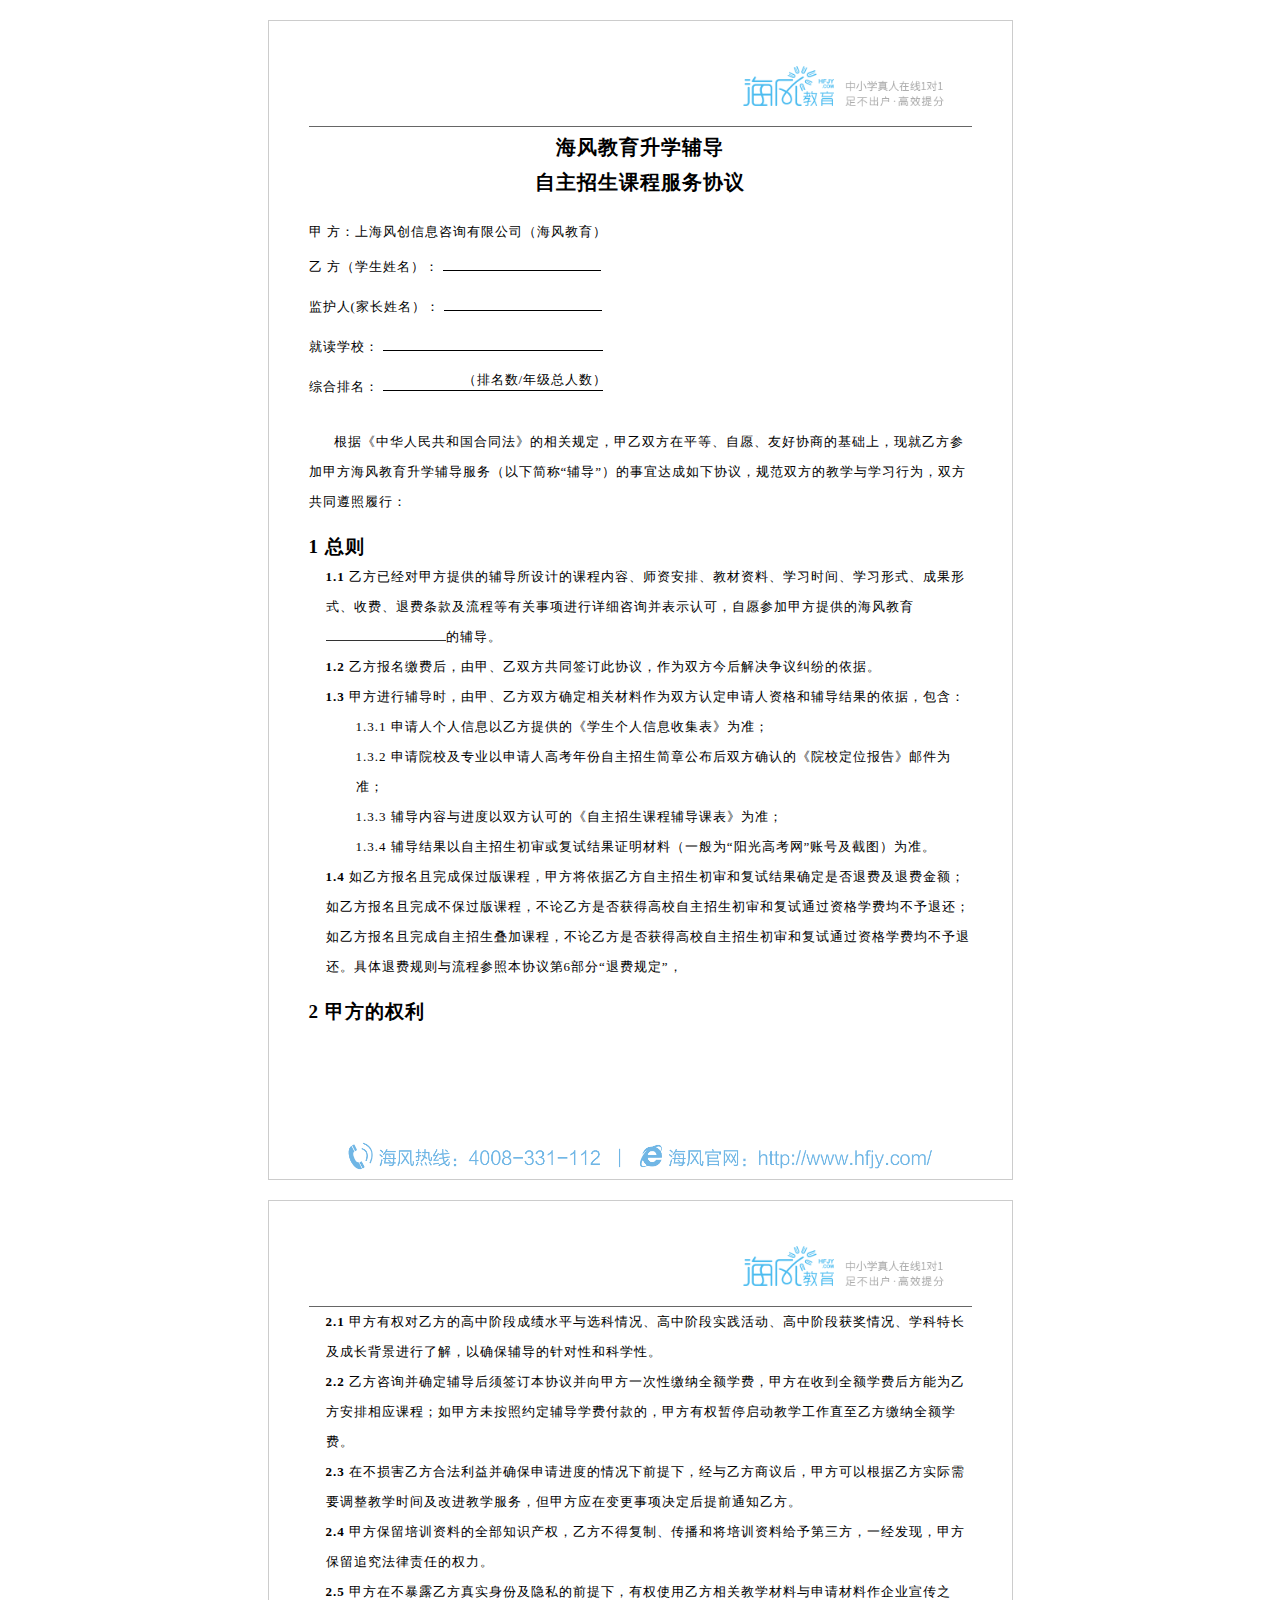
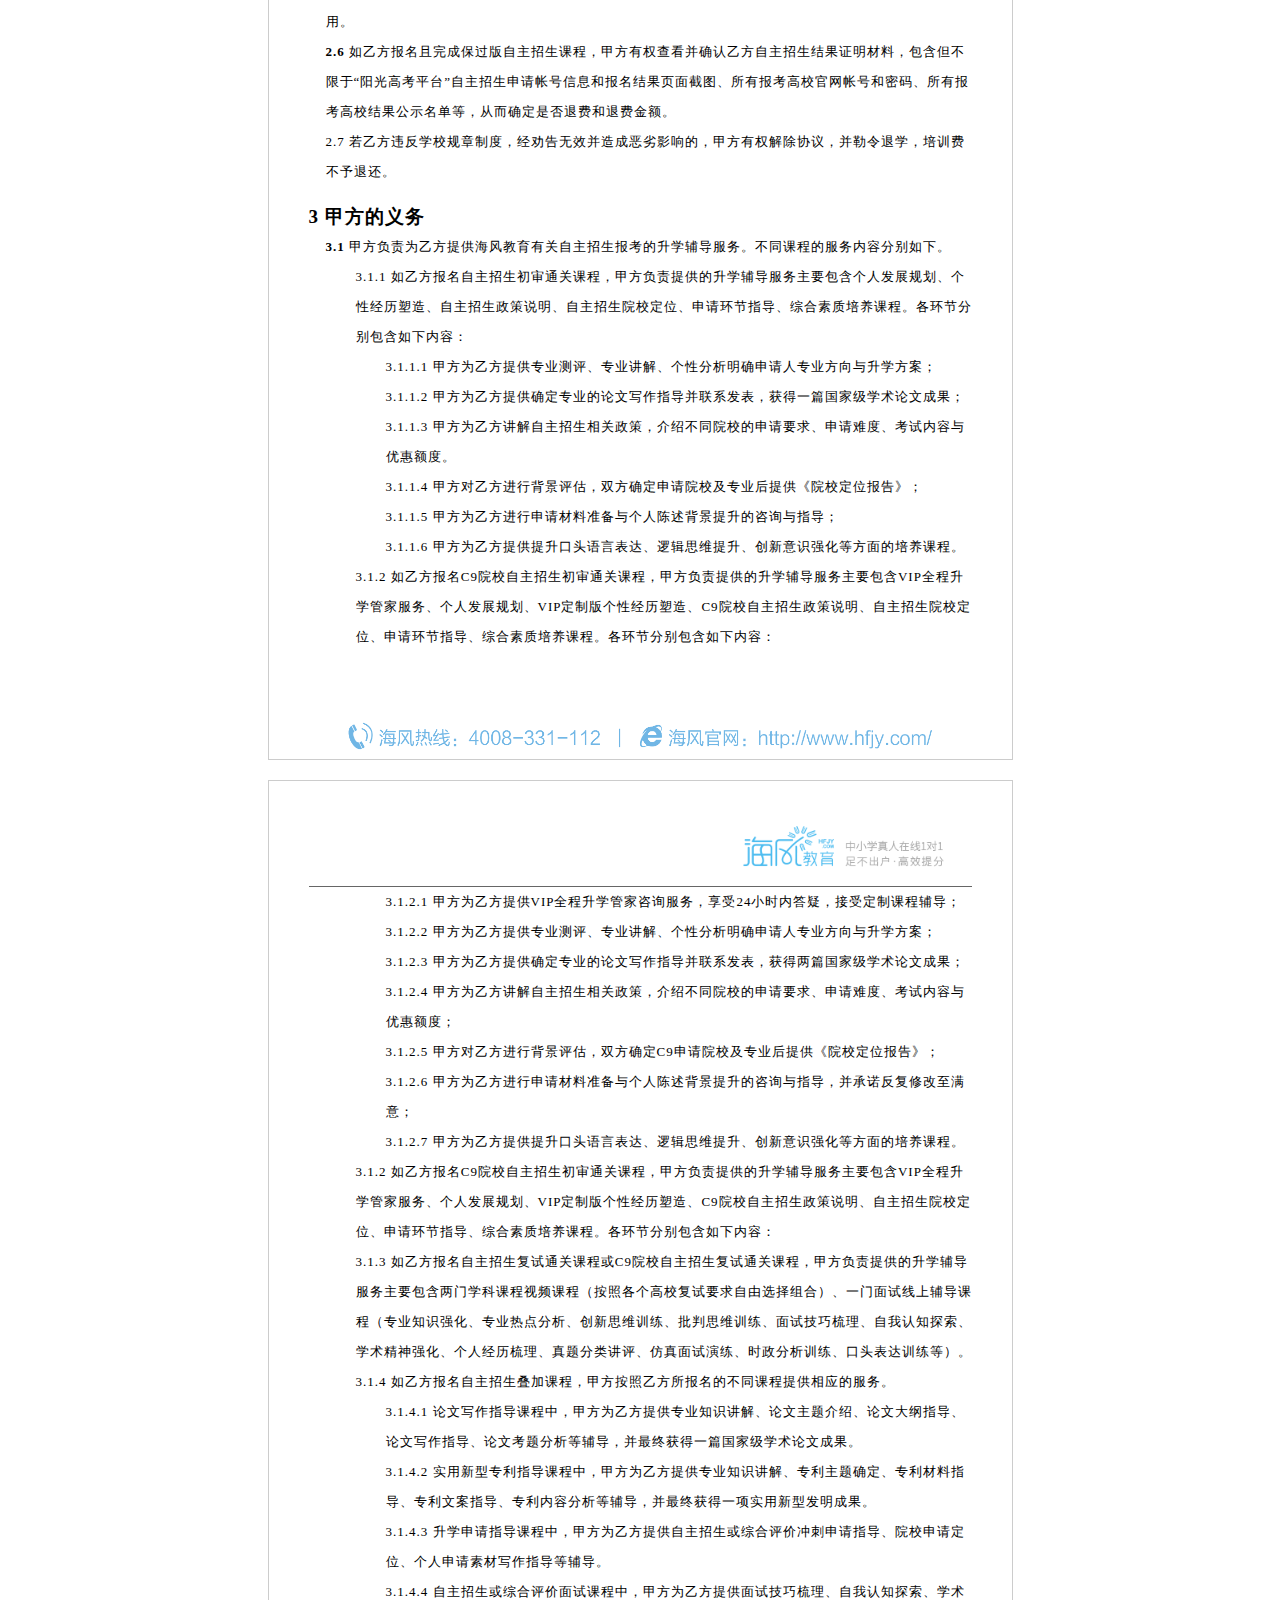
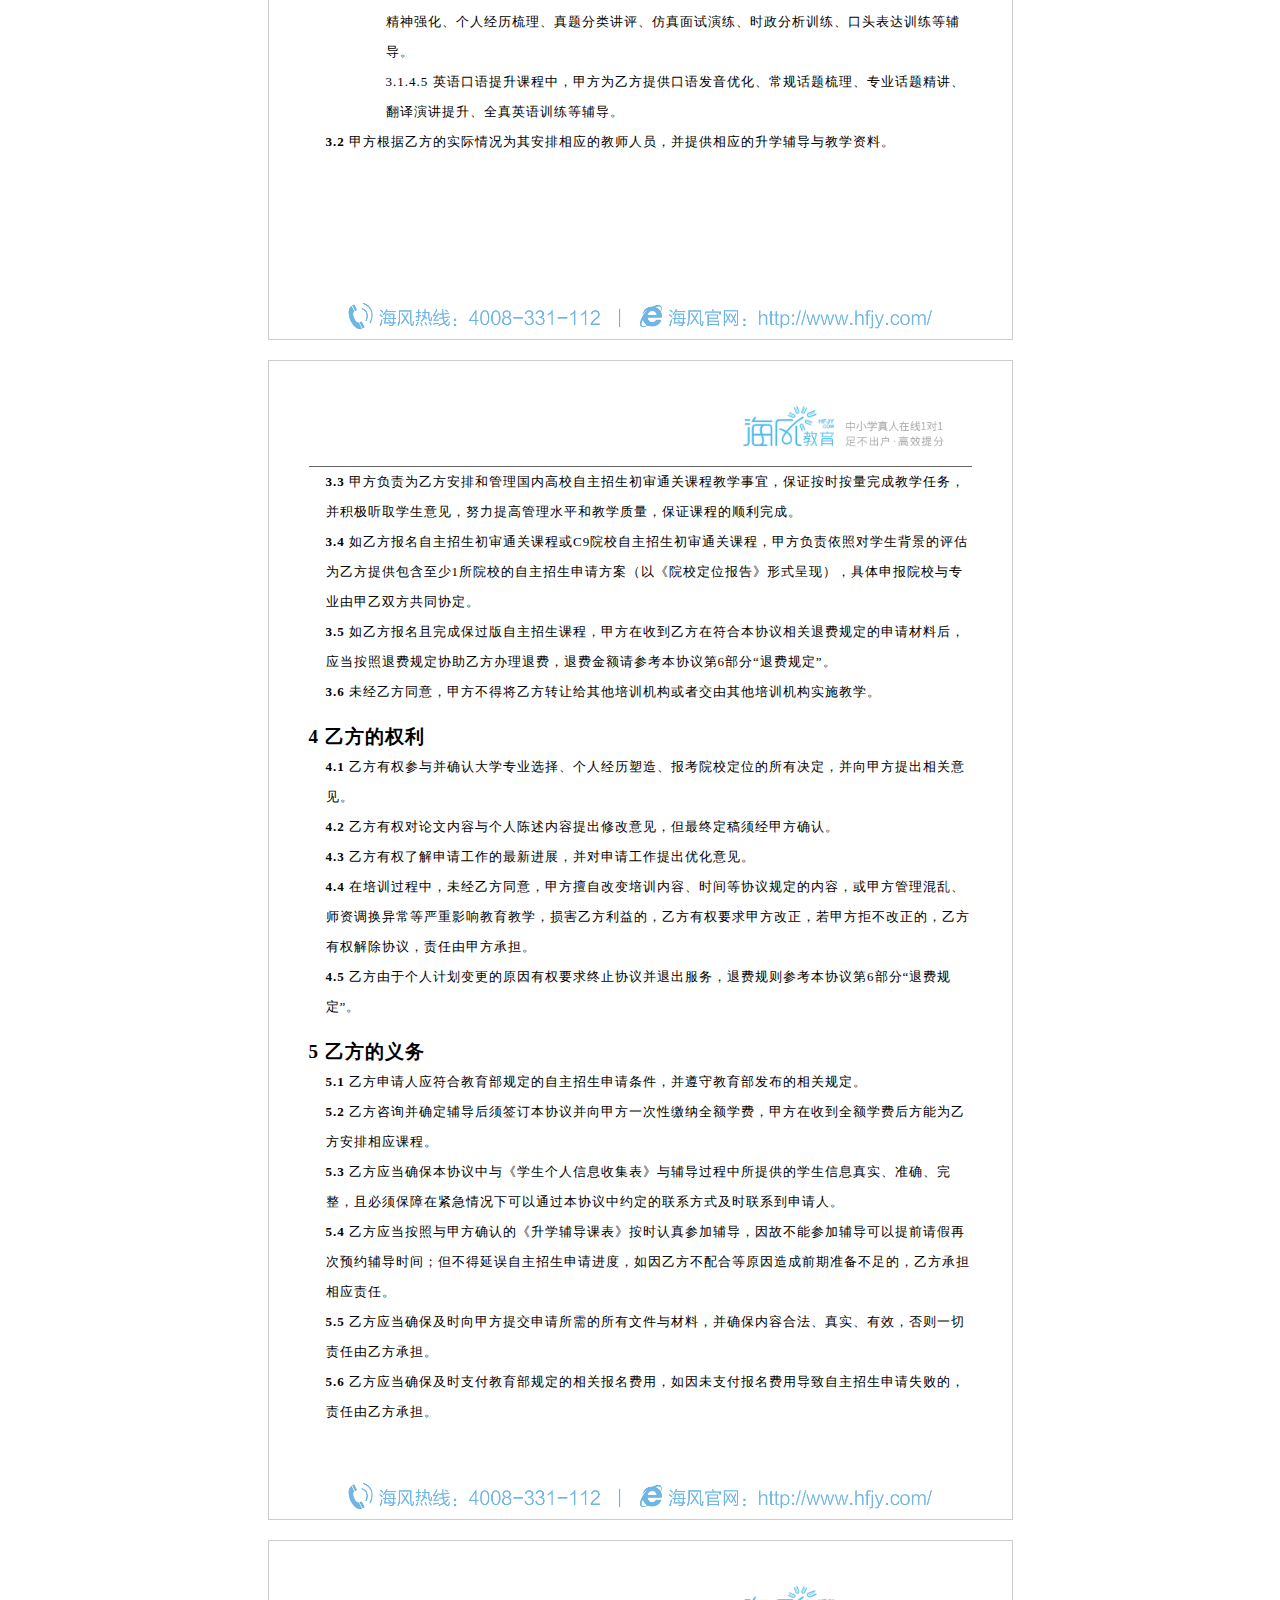
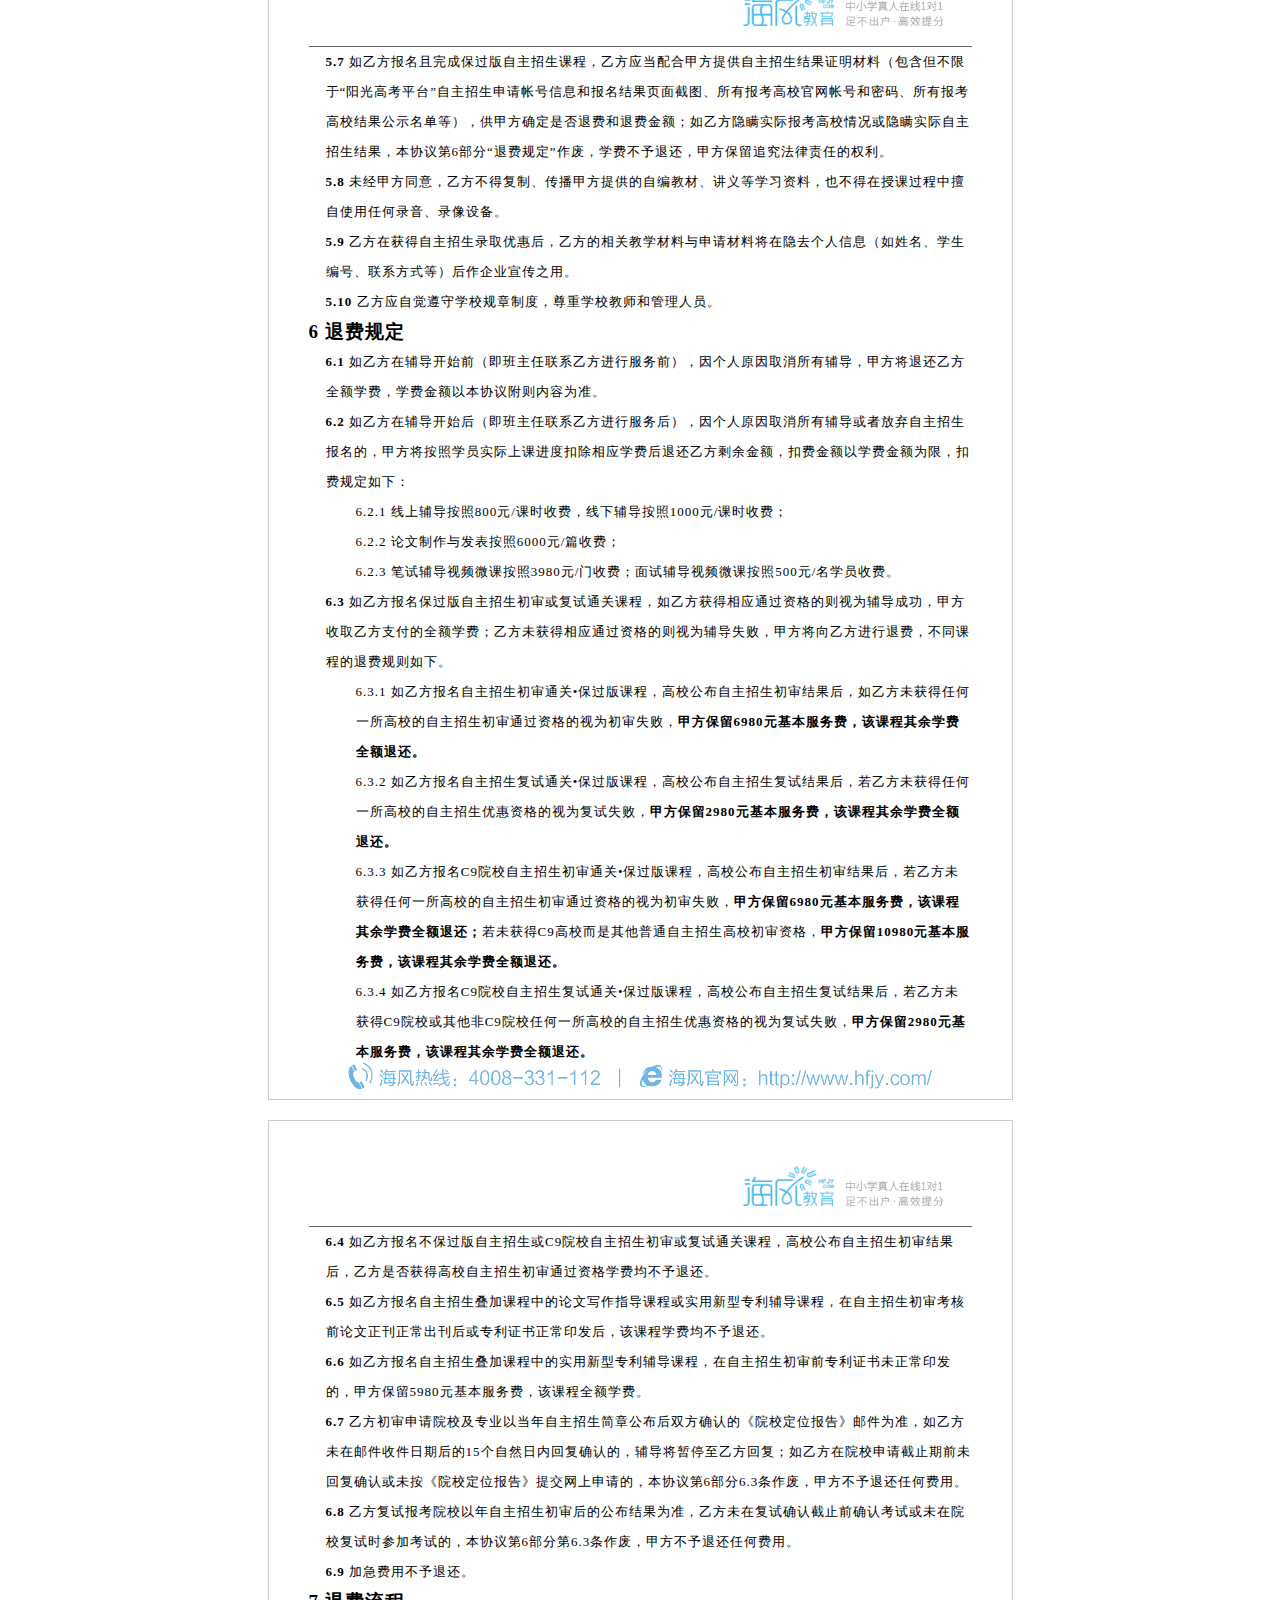
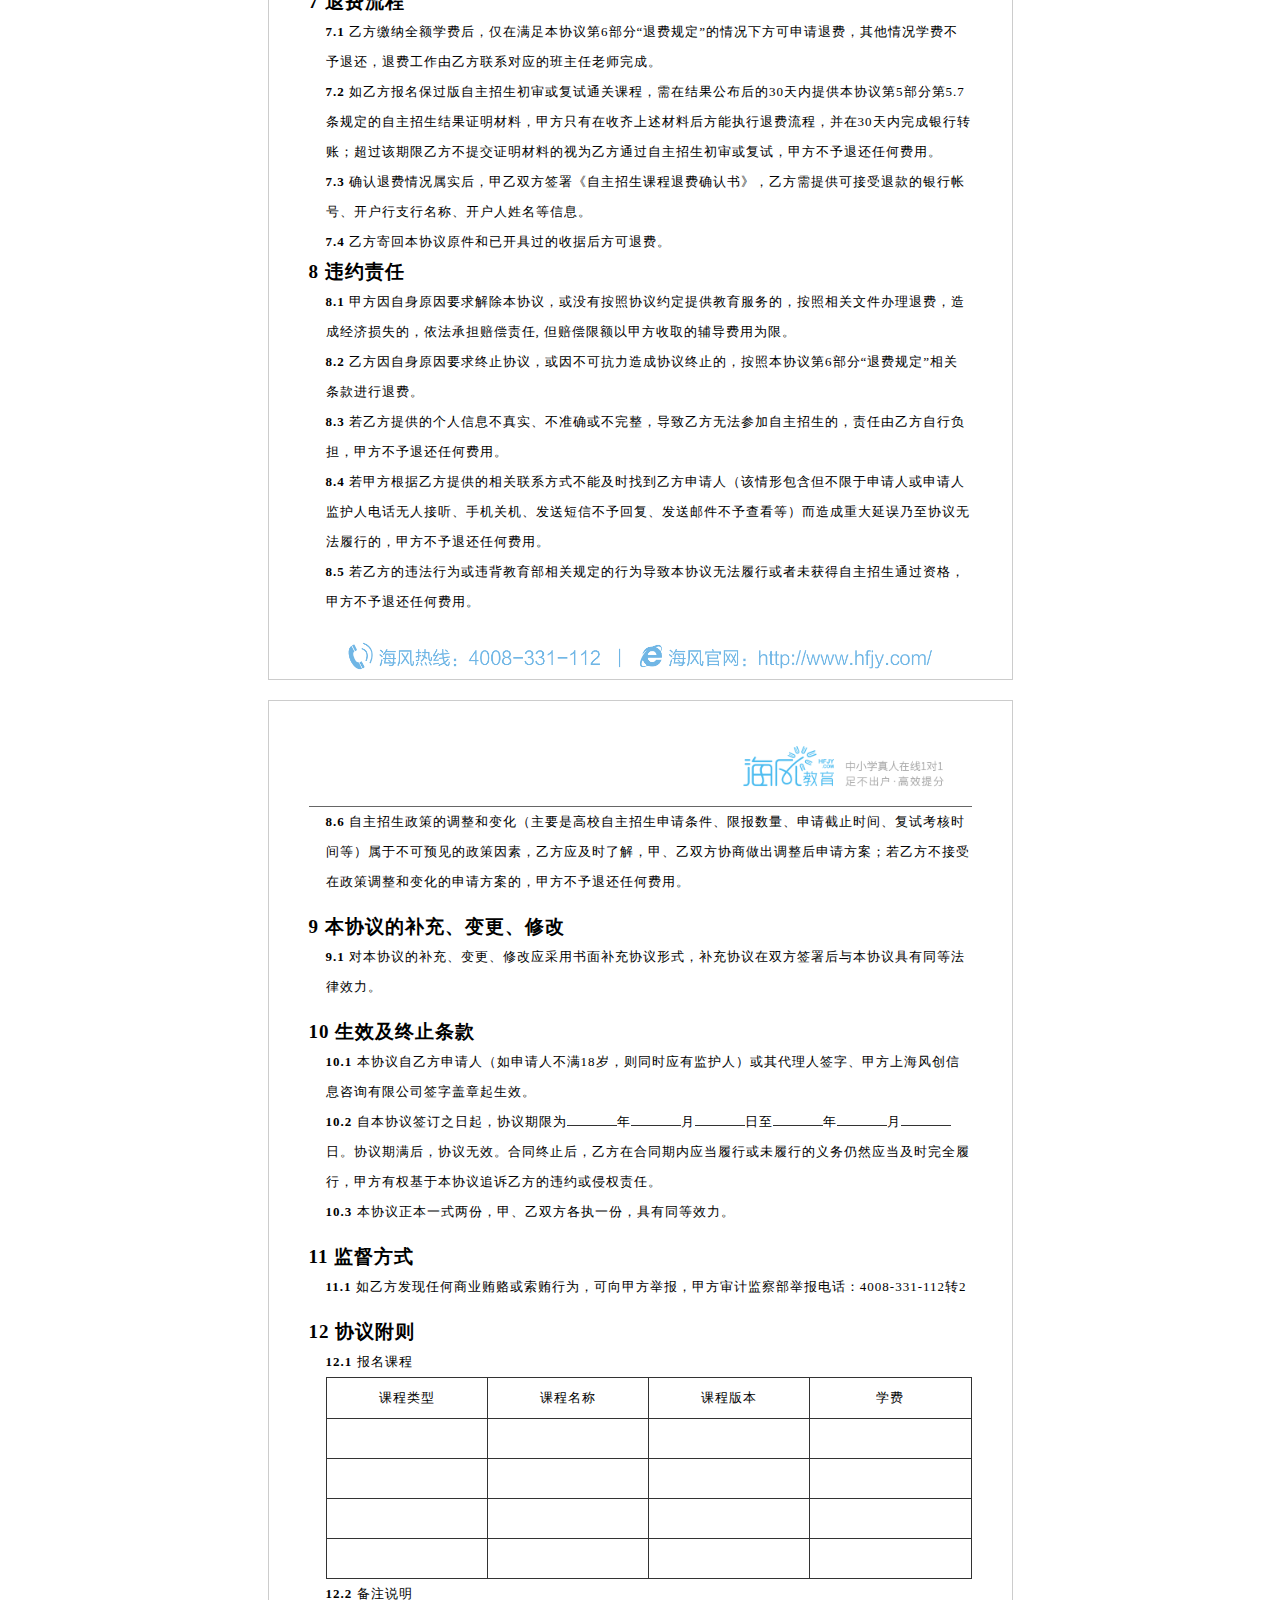
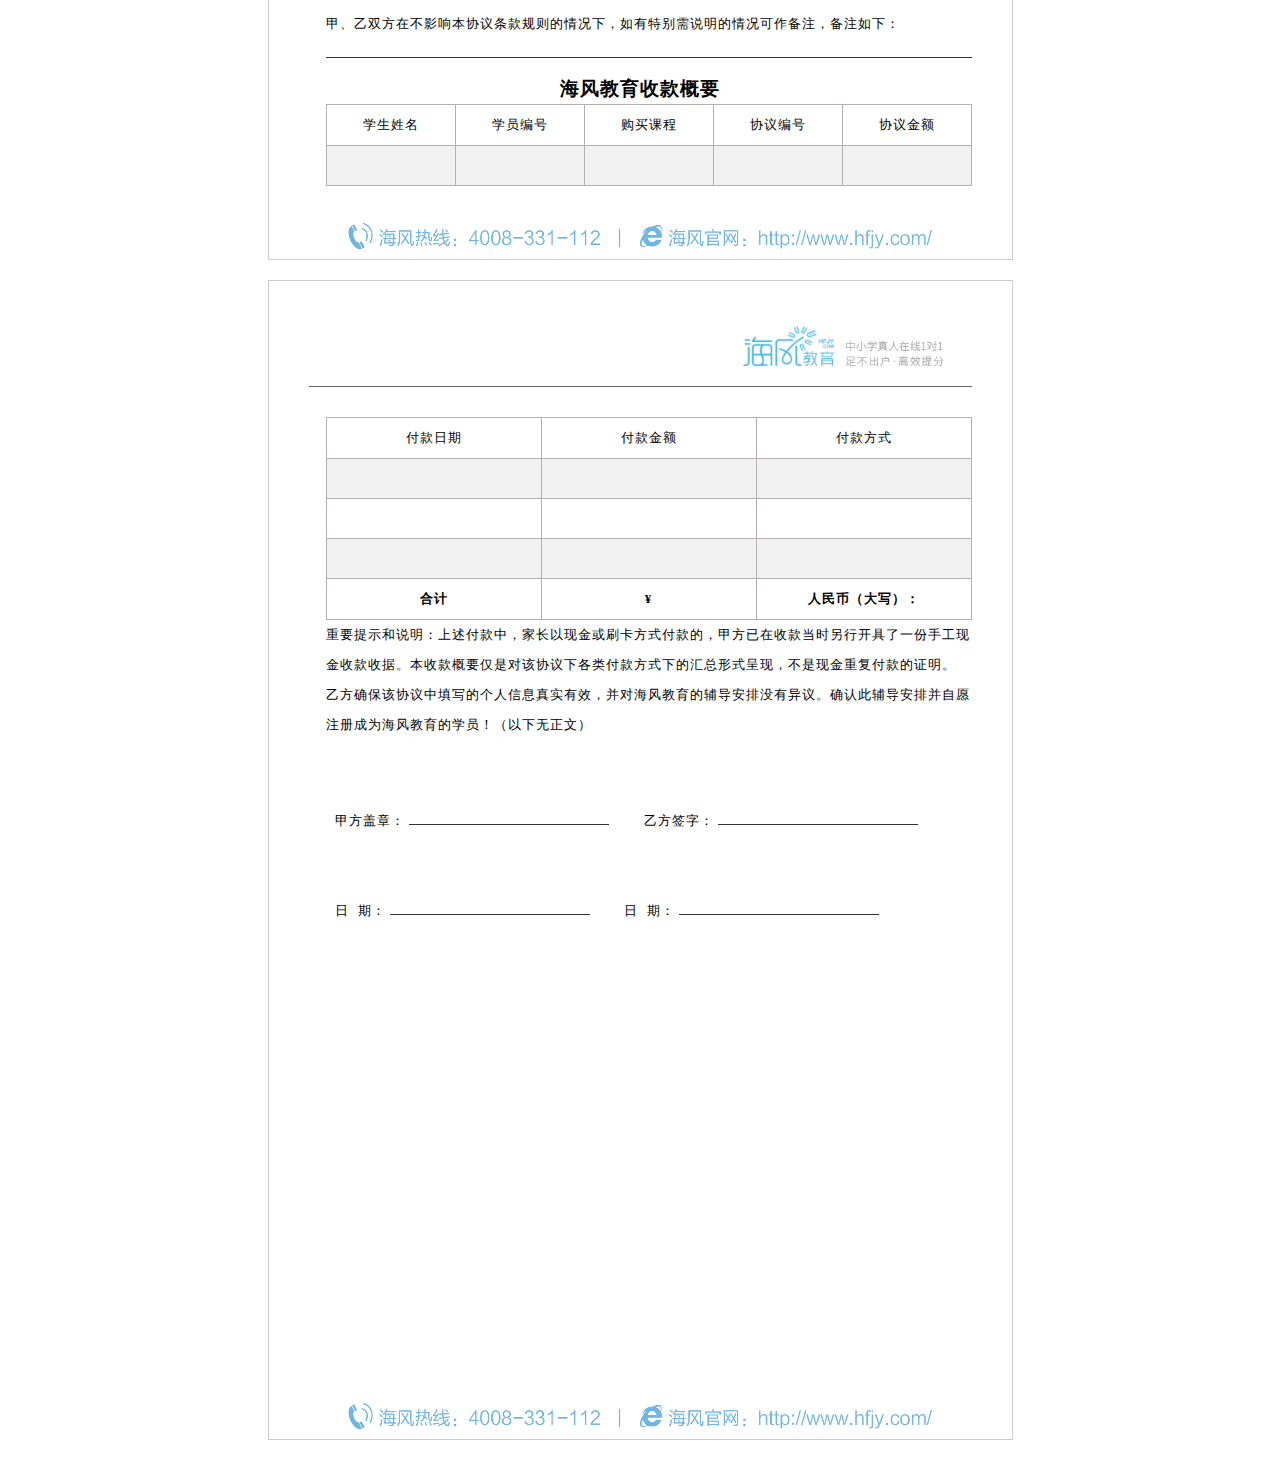
==== CareersA.html @ 61a51fad "first commit" ====
<!DOCTYPE html>
<html lang="en">
<head>
<meta charset="UTF-8">
<meta name="viewport" content="width=device-width, user-scalable=no, initial-scale=1.0, maximum-scale=1.0, minimum-scale=1.0">
<link rel="stylesheet" href="css/ht.css">
<title>海风教育升学辅导自主招生课程服务协议</title>
</head>
<body>

	<div class="pagination">
		<div class="clearfix page-header">
			<span class="right img-hf">
				<img src="images/image003.png" alt="">
			</span>
		</div>
		<div class="tit">
			海风教育升学辅导
		</div>
		<div class="tit">
			自主招生课程服务协议
		</div>
		<div class="conclude">
			<div>
				甲	 方：上海风创信息咨询有限公司（海风教育）
			</div>
			<div>
				<p>
					<span>乙	方（学生姓名）：</span>
					<span class="student-name"></span>
				</p>
				<p>
					<span>监护人(家长姓名）：</span>
					<span class="parent-name"></span>
				</p>
				<p>
					<span>就读学校：</span>
					<span class="apply-grade"></span>
				</p>
				<p>
					<span>综合排名：</span>
					<span style="position: relative;">
						<i class="apply-grade"></i>
						<i style="position: absolute;right: -2%;bottom: -40%;">（排名数/年级总人数）</i>
					</span>
				</p>
			</div>
		</div>
		<div>
			<p style="text-indent: 25px;">根据《中华人民共和国合同法》的相关规定，甲乙双方在平等、自愿、友好协商的基础上，现就乙方参加甲方海风教育升学辅导服务（以下简称“辅导”）的事宜达成如下协议，规范双方的教学与学习行为，双方共同遵照履行：</p>
		</div>
		<div class="content">
			<p>1 总则</p>
			<ul>
				<li>
					<i>1.1</i>
					<span>
						乙方已经对甲方提供的辅导所设计的课程内容、师资安排、教材资料、学习时间、学习形式、成果形式、收费、退费条款及流程等有关事项进行详细咨询并表示认可，自愿参加甲方提供的海风教育<i class="underline breadth"></i>的辅导。
					</span>
				</li>
				<li>
					<i>1.2</i>
					<span>
						乙方报名缴费后，由甲、乙双方共同签订此协议，作为双方今后解决争议纠纷的依据。
					</span>
				</li>
				<li>
					<i>1.3</i>
					<span>
						甲方进行辅导时，由甲、乙方双方确定相关材料作为双方认定申请人资格和辅导结果的依据，包含：<br>
						<a class="submenu">1.3.1 申请人个人信息以乙方提供的《学生个人信息收集表》为准；</a><br>
						<a class="submenu">1.3.2	 申请院校及专业以申请人高考年份自主招生简章公布后双方确认的《院校定位报告》邮件为准；</a>
						<a class="submenu">1.3.3	 辅导内容与进度以双方认可的《自主招生课程辅导课表》为准；</a><br>
						<a class="submenu">1.3.4	 辅导结果以自主招生初审或复试结果证明材料（一般为“阳光高考网”账号及截图）为准。</a>
					</span>
				</li>
				<li>
					<i>1.4</i>
					<span>
						如乙方报名且完成保过版课程，甲方将依据乙方自主招生初审和复试结果确定是否退费及退费金额；如乙方报名且完成不保过版课程，不论乙方是否获得高校自主招生初审和复试通过资格学费均不予退还；如乙方报名且完成自主招生叠加课程，不论乙方是否获得高校自主招生初审和复试通过资格学费均不予退还。具体退费规则与流程参照本协议第6部分“退费规定”，
					</span>
				</li>
				<p>2 甲方的权利</p>
			</ul>
		</div>
		<div class="page-footer">
			<img src="images/image004.png" alt="">
		</div>
	</div>

	<div class="pagination">
		<div class="clearfix page-header">
			<span class="right img-hf">
				<img src="images/image003.png" alt="">
			</span>
		</div>
		<div class="content">
			<ul>
				<li>
					<i>2.1	</i>
					<span>甲方有权对乙方的高中阶段成绩水平与选科情况、高中阶段实践活动、高中阶段获奖情况、学科特长及成长背景进行了解，以确保辅导的针对性和科学性。</span>
				</li>
				<li>
					<i>2.2	</i>
					<span>
						乙方咨询并确定辅导后须签订本协议并向甲方一次性缴纳全额学费，甲方在收到全额学费后方能为乙方安排相应课程；如甲方未按照约定辅导学费付款的，甲方有权暂停启动教学工作直至乙方缴纳全额学费。
					</span>
				</li>
				<li>
					<i>2.3	</i>
					<span>
						在不损害乙方合法利益并确保申请进度的情况下前提下，经与乙方商议后，甲方可以根据乙方实际需要调整教学时间及改进教学服务，但甲方应在变更事项决定后提前通知乙方。
					</span>
				</li>
				<li>
					<i>2.4 </i>
					<span>
						甲方保留培训资料的全部知识产权，乙方不得复制、传播和将培训资料给予第三方，一经发现，甲方保留追究法律责任的权力。
					</span>
				</li>
				<li>
					<i>2.5	</i>
					<span>
						甲方在不暴露乙方真实身份及隐私的前提下，有权使用乙方相关教学材料与申请材料作企业宣传之用。
					</span>
				</li>
				<li>
					<i>2.6 </i>
					<span>
						如乙方报名且完成保过版自主招生课程，甲方有权查看并确认乙方自主招生结果证明材料，包含但不限于“阳光高考平台”自主招生申请帐号信息和报名结果页面截图、所有报考高校官网帐号和密码、所有报考高校结果公示名单等，从而确定是否退费和退费金额。
					</span>
				</li>
				<li>
					<span>
						2.7	若乙方违反学校规章制度，经劝告无效并造成恶劣影响的，甲方有权解除协议，并勒令退学，培训费不予退还。
					</span>
				</li>
				<p>3 甲方的义务</p>
				<li>
					<i>3.1	</i>
					<span>
						甲方负责为乙方提供海风教育有关自主招生报考的升学辅导服务。不同课程的服务内容分别如下。
						<a class="submenu">3.1.1	 如乙方报名自主招生初审通关课程，甲方负责提供的升学辅导服务主要包含个人发展规划、个性经历塑造、自主招生政策说明、自主招生院校定位、申请环节指导、综合素质培养课程。各环节分别包含如下内容：</a><br>
						<a class="level3-menu">3.1.1.1	 甲方为乙方提供专业测评、专业讲解、个性分析明确申请人专业方向与升学方案；</a><br>
						<a class="level3-menu">3.1.1.2	 甲方为乙方提供确定专业的论文写作指导并联系发表，获得一篇国家级学术论文成果；</a><br>
						<a class="level3-menu">3.1.1.3 甲方为乙方讲解自主招生相关政策，介绍不同院校的申请要求、申请难度、考试内容与优惠额度。</a><br>
						<a class="level3-menu">3.1.1.4 甲方对乙方进行背景评估，双方确定申请院校及专业后提供《院校定位报告》；</a><br>
						<a class="level3-menu">3.1.1.5 甲方为乙方进行申请材料准备与个人陈述背景提升的咨询与指导；</a><br>
						<a class="level3-menu">3.1.1.6 甲方为乙方提供提升口头语言表达、逻辑思维提升、创新意识强化等方面的培养课程。</a><br>
					</span>
				</li>
				<li>
					<span>
						<a class="submenu">
						3.1.2	 如乙方报名C9院校自主招生初审通关课程，甲方负责提供的升学辅导服务主要包含VIP全程升学管家服务、个人发展规划、VIP定制版个性经历塑造、C9院校自主招生政策说明、自主招生院校定位、申请环节指导、综合素质培养课程。各环节分别包含如下内容：</a>
					</span>
				</li>
			</ul>
		</div>
		<div class="page-footer">
			<img src="images/image004.png" alt="">
		</div>
	</div>

	<div class="pagination">
		<div class="clearfix page-header">
			<span class="right img-hf">
				<img src="images/image003.png" alt="">
			</span>
		</div>
		<div class="content">
			<ul>
				<li>
					<a class="level3-menu">3.1.2.1 甲方为乙方提供VIP全程升学管家咨询服务，享受24小时内答疑，接受定制课程辅导；</a><br>
					<a class="level3-menu">3.1.2.2	 甲方为乙方提供专业测评、专业讲解、个性分析明确申请人专业方向与升学方案；</a><br>
					<a class="level3-menu">3.1.2.3	 甲方为乙方提供确定专业的论文写作指导并联系发表，获得两篇国家级学术论文成果；</a><br>
					<a class="level3-menu">3.1.2.4	 甲方为乙方讲解自主招生相关政策，介绍不同院校的申请要求、申请难度、考试内容与优惠额度；</a><br>
					<a class="level3-menu">3.1.2.5	 甲方对乙方进行背景评估，双方确定C9申请院校及专业后提供《院校定位报告》；</a><br>
					<a class="level3-menu">3.1.2.6	 甲方为乙方进行申请材料准备与个人陈述背景提升的咨询与指导，并承诺反复修改至满意；</a><br>
					<a class="level3-menu">3.1.2.7	 甲方为乙方提供提升口头语言表达、逻辑思维提升、创新意识强化等方面的培养课程。</a><br>
				</li>
				<li>
					<span>
						<a class="submenu">
						3.1.2	 如乙方报名C9院校自主招生初审通关课程，甲方负责提供的升学辅导服务主要包含VIP全程升学管家服务、个人发展规划、VIP定制版个性经历塑造、C9院校自主招生政策说明、自主招生院校定位、申请环节指导、综合素质培养课程。各环节分别包含如下内容：</a>
					</span>
				</li>
				<li>
					<span>
						<a class="submenu">
						3.1.3	 如乙方报名自主招生复试通关课程或C9院校自主招生复试通关课程，甲方负责提供的升学辅导服务主要包含两门学科课程视频课程（按照各个高校复试要求自由选择组合）、一门面试线上辅导课程（专业知识强化、专业热点分析、创新思维训练、批判思维训练、面试技巧梳理、自我认知探索、学术精神强化、个人经历梳理、真题分类讲评、仿真面试演练、时政分析训练、口头表达训练等）。</a>
					</span>
				</li>
				<li>
					<span>
						<a class="submenu">
						3.1.4	 如乙方报名自主招生叠加课程，甲方按照乙方所报名的不同课程提供相应的服务。</a>
						<a class="level3-menu">3.1.4.1	论文写作指导课程中，甲方为乙方提供专业知识讲解、论文主题介绍、论文大纲指导、论文写作指导、论文考题分析等辅导，并最终获得一篇国家级学术论文成果。</a><br>
						<a class="level3-menu">3.1.4.2	 实用新型专利指导课程中，甲方为乙方提供专业知识讲解、专利主题确定、专利材料指导、专利文案指导、专利内容分析等辅导，并最终获得一项实用新型发明成果。</a><br>
						<a class="level3-menu">3.1.4.3	 升学申请指导课程中，甲方为乙方提供自主招生或综合评价冲刺申请指导、院校申请定位、个人申请素材写作指导等辅导。</a><br>
						<a class="level3-menu">3.1.4.4	 自主招生或综合评价面试课程中，甲方为乙方提供面试技巧梳理、自我认知探索、学术精神强化、个人经历梳理、真题分类讲评、仿真面试演练、时政分析训练、口头表达训练等辅导。</a><br>
						<a class="level3-menu">3.1.4.5	 英语口语提升课程中，甲方为乙方提供口语发音优化、常规话题梳理、专业话题精讲、翻译演讲提升、全真英语训练等辅导。</a><br>
					</span>
				</li>
				<li>
					<i>3.2	</i>
					<span>
						甲方根据乙方的实际情况为其安排相应的教师人员，并提供相应的升学辅导与教学资料。
					</span>
				</li>
			</ul>
		</div>
		<div class="page-footer">
			<img src="images/image004.png" alt="">
		</div>
	</div>

	<div class="pagination">
		<div class="clearfix page-header">
			<span class="right img-hf">
				<img src="images/image003.png" alt="">
			</span>
		</div>
		<div class="content">
			<ul>
				<li>
					<i>3.3</i>	甲方负责为乙方安排和管理国内高校自主招生初审通关课程教学事宜，保证按时按量完成教学任务，并积极听取学生意见，努力提高管理水平和教学质量，保证课程的顺利完成。
				</li>
				<li>
					<i>3.4</i>	如乙方报名自主招生初审通关课程或C9院校自主招生初审通关课程，甲方负责依照对学生背景的评估为乙方提供包含至少1所院校的自主招生申请方案（以《院校定位报告》形式呈现），具体申报院校与专业由甲乙双方共同协定。
				</li>
				<li>
					<i>3.5</i>	如乙方报名且完成保过版自主招生课程，甲方在收到乙方在符合本协议相关退费规定的申请材料后，应当按照退费规定协助乙方办理退费，退费金额请参考本协议第6部分“退费规定”。
				</li>
				<li>
					<i>3.6</i>	未经乙方同意，甲方不得将乙方转让给其他培训机构或者交由其他培训机构实施教学。
				</li>
				<p>4	乙方的权利</p>
				<li>
					<i>4.1</i>	乙方有权参与并确认大学专业选择、个人经历塑造、报考院校定位的所有决定，并向甲方提出相关意见。
				</li>
				<li>
					<i>4.2</i>	乙方有权对论文内容与个人陈述内容提出修改意见，但最终定稿须经甲方确认。
				</li>
				<li>
					<i>4.3</i>	乙方有权了解申请工作的最新进展，并对申请工作提出优化意见。
				</li>
				<li>
					<i>4.4</i>	在培训过程中，未经乙方同意，甲方擅自改变培训内容、时间等协议规定的内容，或甲方管理混乱、师资调换异常等严重影响教育教学，损害乙方利益的，乙方有权要求甲方改正，若甲方拒不改正的，乙方有权解除协议，责任由甲方承担。
				</li>
				<li>
					<i>4.5</i>	乙方由于个人计划变更的原因有权要求终止协议并退出服务，退费规则参考本协议第6部分“退费规定”。
				</li>
				<p>5	乙方的义务</p>
				<li>
					<i>5.1</i>	乙方申请人应符合教育部规定的自主招生申请条件，并遵守教育部发布的相关规定。
				</li>
				<li>
					<i>5.2</i>	乙方咨询并确定辅导后须签订本协议并向甲方一次性缴纳全额学费，甲方在收到全额学费后方能为乙方安排相应课程。
				</li>
				<li>
					<i>5.3</i>	乙方应当确保本协议中与《学生个人信息收集表》与辅导过程中所提供的学生信息真实、准确、完整，且必须保障在紧急情况下可以通过本协议中约定的联系方式及时联系到申请人。
				</li>
				<li>
					<i>5.4</i>	乙方应当按照与甲方确认的《升学辅导课表》按时认真参加辅导，因故不能参加辅导可以提前请假再次预约辅导时间；但不得延误自主招生申请进度，如因乙方不配合等原因造成前期准备不足的，乙方承担相应责任。
				</li>
				<li>
					<i>5.5</i>	乙方应当确保及时向甲方提交申请所需的所有文件与材料，并确保内容合法、真实、有效，否则一切责任由乙方承担。
				</li>
				<li>
					<i>5.6</i>	乙方应当确保及时支付教育部规定的相关报名费用，如因未支付报名费用导致自主招生申请失败的，责任由乙方承担。
				</li>
			</ul>
		</div>
		<div class="page-footer">
			<img src="images/image004.png" alt="">
		</div>
	</div>

	<div class="pagination">
		<div class="clearfix page-header">
			<span class="right img-hf">
				<img src="images/image003.png" alt="">
			</span>
		</div>
		<div class="content">
			<ul>
				<li>
					<i>5.7</i>	如乙方报名且完成保过版自主招生课程，乙方应当配合甲方提供自主招生结果证明材料（包含但不限于“阳光高考平台”自主招生申请帐号信息和报名结果页面截图、所有报考高校官网帐号和密码、所有报考高校结果公示名单等），供甲方确定是否退费和退费金额；如乙方隐瞒实际报考高校情况或隐瞒实际自主招生结果，本协议第6部分“退费规定”作废，学费不予退还，甲方保留追究法律责任的权利。
				</li>
				<li>
					<i>5.8</i>	未经甲方同意，乙方不得复制、传播甲方提供的自编教材、讲义等学习资料，也不得在授课过程中擅自使用任何录音、录像设备。
				</li>
				<li>
					<i>5.9</i>	乙方在获得自主招生录取优惠后，乙方的相关教学材料与申请材料将在隐去个人信息（如姓名、学生编号、联系方式等）后作企业宣传之用。
				</li>
				<li>
					<i>5.10</i>	乙方应自觉遵守学校规章制度，尊重学校教师和管理人员。
				</li>
				<p style="margin:0">6	退费规定</p>
				<li>
					<i>6.1</i>	如乙方在辅导开始前（即班主任联系乙方进行服务前），因个人原因取消所有辅导，甲方将退还乙方全额学费，学费金额以本协议附则内容为准。
				</li>
				<li>
					<i>6.2</i>	如乙方在辅导开始后（即班主任联系乙方进行服务后），因个人原因取消所有辅导或者放弃自主招生报名的，甲方将按照学员实际上课进度扣除相应学费后退还乙方剩余金额，扣费金额以学费金额为限，扣费规定如下：<br>
					<a class="submenu">6.2.1	 线上辅导按照800元/课时收费，线下辅导按照1000元/课时收费；</a><br>
					<a class="submenu">6.2.2	 论文制作与发表按照6000元/篇收费；</a><br>
					<a class="submenu">6.2.3	 笔试辅导视频微课按照3980元/门收费；面试辅导视频微课按照500元/名学员收费。</a><br>
				</li>
				<li>
					<i>6.3</i>	如乙方报名保过版自主招生初审或复试通关课程，如乙方获得相应通过资格的则视为辅导成功，甲方收取乙方支付的全额学费；乙方未获得相应通过资格的则视为辅导失败，甲方将向乙方进行退费，不同课程的退费规则如下。
					<a class="submenu">6.3.1	 如乙方报名自主招生初审通关•保过版课程，高校公布自主招生初审结果后，如乙方未获得任何一所高校的自主招生初审通过资格的视为初审失败，<b>甲方保留6980元基本服务费，该课程其余学费全额退还。</b></a><br>
					<a class="submenu">6.3.2	 如乙方报名自主招生复试通关•保过版课程，高校公布自主招生复试结果后，若乙方未获得任何一所高校的自主招生优惠资格的视为复试失败，<b>甲方保留2980元基本服务费，该课程其余学费全额退还。</b></a><br>
					<a class="submenu">6.3.3	 如乙方报名C9院校自主招生初审通关•保过版课程，高校公布自主招生初审结果后，若乙方未获得任何一所高校的自主招生初审通过资格的视为初审失败，<b>甲方保留6980元基本服务费，该课程其余学费全额退还；</b>若未获得C9高校而是其他普通自主招生高校初审资格，<b>甲方保留10980元基本服务费，该课程其余学费全额退还。</b></a><br>
					<a class="submenu">6.3.4	 如乙方报名C9院校自主招生复试通关•保过版课程，高校公布自主招生复试结果后，若乙方未获得C9院校或其他非C9院校任何一所高校的自主招生优惠资格的视为复试失败，<b>甲方保留2980元基本服务费，该课程其余学费全额退还。</b></a><br>
				</li>
			</ul>
		</div>
		<div class="page-footer">
			<img src="images/image004.png" alt="">
		</div>
	</div>

	<div class="pagination">
		<div class="clearfix page-header">
			<span class="right img-hf">
				<img src="images/image003.png" alt="">
			</span>
		</div>
		<div class="content">
			<ul>
				<li><i>6.4</i>	如乙方报名不保过版自主招生或C9院校自主招生初审或复试通关课程，高校公布自主招生初审结果后，乙方是否获得高校自主招生初审通过资格学费均不予退还。</li>
				<li>
					<i>6.5</i>	如乙方报名自主招生叠加课程中的论文写作指导课程或实用新型专利辅导课程，在自主招生初审考核前论文正刊正常出刊后或专利证书正常印发后，该课程学费均不予退还。
				</li>
				<li>
					<i>6.6</i>	如乙方报名自主招生叠加课程中的实用新型专利辅导课程，在自主招生初审前专利证书未正常印发的，甲方保留5980元基本服务费，该课程全额学费。
				</li>
				<li>
					<i>6.7</i>	乙方初审申请院校及专业以当年自主招生简章公布后双方确认的《院校定位报告》邮件为准，如乙方未在邮件收件日期后的15个自然日内回复确认的，辅导将暂停至乙方回复；如乙方在院校申请截止期前未回复确认或未按《院校定位报告》提交网上申请的，本协议第6部分6.3条作废，甲方不予退还任何费用。
				</li>
				<li>
					<i>6.8</i>	乙方复试报考院校以年自主招生初审后的公布结果为准，乙方未在复试确认截止前确认考试或未在院校复试时参加考试的，本协议第6部分第6.3条作废，甲方不予退还任何费用。
				</li>
				<li>
					<i>6.9</i>	加急费用不予退还。
				</li>
				<p style="margin:0">7	退费流程</p>
				<li><i>7.1</i>	乙方缴纳全额学费后，仅在满足本协议第6部分“退费规定”的情况下方可申请退费，其他情况学费不予退还，退费工作由乙方联系对应的班主任老师完成。</li>
				<li>
					<i>7.2</i>	如乙方报名保过版自主招生初审或复试通关课程，需在结果公布后的30天内提供本协议第5部分第5.7条规定的自主招生结果证明材料，甲方只有在收齐上述材料后方能执行退费流程，并在30天内完成银行转账；超过该期限乙方不提交证明材料的视为乙方通过自主招生初审或复试，甲方不予退还任何费用。
				</li>
				<li>
					<i>7.3</i>	确认退费情况属实后，甲乙双方签署《自主招生课程退费确认书》，乙方需提供可接受退款的银行帐号、开户行支行名称、开户人姓名等信息。
				</li>
				<li>
					<i>7.4</i>	乙方寄回本协议原件和已开具过的收据后方可退费。
				</li>
				<p style="margin:0">8	违约责任</p>
				<li>
					<i>8.1</i>	甲方因自身原因要求解除本协议，或没有按照协议约定提供教育服务的，按照相关文件办理退费，造成经济损失的，依法承担赔偿责任, 但赔偿限额以甲方收取的辅导费用为限。
				</li>
				<li>
					<i>8.2</i>	乙方因自身原因要求终止协议，或因不可抗力造成协议终止的，按照本协议第6部分“退费规定”相关条款进行退费。
				</li>
				<li>
					<i>8.3</i>	若乙方提供的个人信息不真实、不准确或不完整，导致乙方无法参加自主招生的，责任由乙方自行负担，甲方不予退还任何费用。
				</li>
				<li>
					<i>8.4</i>	若甲方根据乙方提供的相关联系方式不能及时找到乙方申请人（该情形包含但不限于申请人或申请人监护人电话无人接听、手机关机、发送短信不予回复、发送邮件不予查看等）而造成重大延误乃至协议无法履行的，甲方不予退还任何费用。
				</li>
				<li>
					<i>8.5</i>	若乙方的违法行为或违背教育部相关规定的行为导致本协议无法履行或者未获得自主招生通过资格，甲方不予退还任何费用。
				</li>
			</ul>
		</div>
		<div class="page-footer">
			<img src="images/image004.png" alt="">
		</div>
	</div>

	<div class="pagination">
		<div class="clearfix page-header">
			<span class="right img-hf">
				<img src="images/image003.png" alt="">
			</span>
		</div>
		<div class="content">
			<ul>
				<li>
					<i>8.6</i>	自主招生政策的调整和变化（主要是高校自主招生申请条件、限报数量、申请截止时间、复试考核时间等）属于不可预见的政策因素，乙方应及时了解，甲、乙双方协商做出调整后申请方案；若乙方不接受在政策调整和变化的申请方案的，甲方不予退还任何费用。
				</li>
				<p>9	本协议的补充、变更、修改</p>
				<li>
					<span>
						<i>9.1</i>	对本协议的补充、变更、修改应采用书面补充协议形式，补充协议在双方签署后与本协议具有同等法律效力。
					</span>
				</li>
				<p>10	生效及终止条款</p>
				<li>
					<i>10.1</i>	本协议自乙方申请人（如申请人不满18岁，则同时应有监护人）或其代理人签字、甲方上海风创信息咨询有限公司签字盖章起生效。
				</li>
				<li>
					<i>10.2</i>	自本协议签订之日起，协议期限为<i class="underline start-year"></i>年<i class="underline start-month"></i>月<i class="underline start-day"></i>日至<i class="underline end-year"></i>年<i class="underline end-month"></i>月<i class="underline end-day"></i>日。协议期满后，协议无效。合同终止后，乙方在合同期内应当履行或未履行的义务仍然应当及时完全履行，甲方有权基于本协议追诉乙方的违约或侵权责任。
				</li>
				<li>
					<i>10.3</i>	本协议正本一式两份，甲、乙双方各执一份，具有同等效力。
				</li>
				<p>11	监督方式</p>
				<li>
					<i>11.1</i>	如乙方发现任何商业贿赂或索贿行为，可向甲方举报，甲方审计监察部举报电话：4008-331-112转2
				</li>
				<p>12	协议附则</p>
				<li>
					<i>12.1</i>	报名课程
					<table border="1">
					  <tr>
					    <th>课程类型</th>
					    <th>课程名称</th>
					    <th>课程版本</th>
					    <th>学费</th>
					  </tr>
					  <tr>
					    <td></td>
					    <td></td>
					    <td></td>
					    <td></td>
					  </tr>
					  <tr>
					    <td></td>
					    <td></td>
					    <td></td>
					    <td></td>
					  </tr>
					  <tr>
					    <td></td>
					    <td></td>
					    <td></td>
					    <td></td>
					  </tr>
					  <tr>
					    <td></td>
					    <td></td>
					    <td></td>
					    <td></td>
					  </tr>
					</table>
				</li>
				<li>
					<i>12.2</i>	备注说明
				</li>
				<li>甲、乙双方在不影响本协议条款规则的情况下，如有特别需说明的情况可作备注，备注如下：<i class="underline" style="width: 100%;"></i>
				</li>
				<p style="text-align: center;margin-top: 5px;">海风教育收款概要</p>
				<li>
					<table border="1" class="collection" style="margin: 0">
					  <tr>
					    <th>学生姓名</th>
					    <th>学员编号</th>
					    <th>购买课程</th>
					    <th>协议编号</th>
					    <th>协议金额</th>
					  </tr>
					  <tr>
					    <td></td>
					    <td></td>
					    <td></td>
					    <td></td>
					    <td></td>
					  </tr>
					</table>
				</li>
			</ul>
		</div>
		<div class="page-footer">
			<img src="images/image004.png" alt="">
		</div>
	</div>

	<div class="pagination">
		<div class="clearfix page-header">
			<span class="right img-hf">
				<img src="images/image003.png" alt="">
			</span>
		</div>
		<div class="content">
			<ul>
				<li>
					<table border="1" class="collection">
					  <tr>
					    <th>付款日期</th>
					    <th>付款金额</th>
					    <th>付款方式</th>
					  </tr>
					  <tr>
					    <td></td>
					    <td></td>
					    <td></td>
					  </tr>
					  <tr>
					    <td></td>
					    <td></td>
					    <td></td>
					  </tr>
					  <tr>
					    <td></td>
					    <td></td>
					    <td></td>
					  </tr>
					  <tr>
					    <td style="font-weight:bold;">合计</td>
					    <td>
					    	<span style="font-weight:bold;">¥</span>
					    	<span class="gross-amount"></span>
					    </td>
					    <td>
					    	<span style="font-weight:bold;">人民币（大写）：</span>
					    	<span class="amount-words"></span>
					    </td>
					  </tr>
					</table>
				</li>
				<li>
					重要提示和说明：上述付款中，家长以现金或刷卡方式付款的，甲方已在收款当时另行开具了一份手工现金收款收据。本收款概要仅是对该协议下各类付款方式下的汇总形式呈现，不是现金重复付款的证明。
				</li>
				<li>
					乙方确保该协议中填写的个人信息真实有效，并对海风教育的辅导安排没有异议。确认此辅导安排并自愿注册成为海风教育的学员！（以下无正文）
				</li>
			</ul>
			<div class="conclude-contract">
				<div>
					<span>甲方盖章：</span>
					<i class="underline clude"></i>
					<span>乙方签字：</span>
					<i class="underline clude"></i>
				</div>
				<div>
					<span>日&nbsp&nbsp期：</span>
					<i class="underline clude"></i>
					<span>日&nbsp&nbsp期：</span>
					<i class="underline clude"></i>
				</div>
			</div>
		</div>
		<div class="page-footer">
			<img src="images/image004.png" alt="">
		</div>
	</div>
</body>
</html>
---- css/ht.css ----
html, body, div, span, h1, h2, h3, h4, h5, h6, p, pre, a, address, code, del, dfn, em, img, dl, dt, dd, ol, ul, li, tt, form, input, label, table, caption, tbody, tfoot, thead, tr, th, td { margin: 0; padding: 0; list-style-type: none; text-decoration: none; border: 0 none; outline: none; }
body {margin: 0;padding: 0;width: 100%;font-family: "SimSun";font-size: 13px;letter-spacing: 1px;line-height: 30px;color: #000;}
* { -moz-box-sizing: border-box;  /*Firefox3.5+*/ -webkit-box-sizing: border-box; /*Safari3.2+*/ -o-box-sizing: border-box; /*Opera9.6*/ -ms-box-sizing: border-box; /*IE8*/ box-sizing: border-box; }
.left { float: left; }
.right { float: right; }
.underline { width: 50px; display: inline-block; border-bottom: 1px solid #333; }
.clearfix:before, .clearfix:after { content: ""; display: table; }
.clearfix:after { clear: both; }
.clude { width: 200px; margin-right: 30px; }
.breadth { width: 120px; }
.clearfix { *zoom: 1; }
li { list-style: none; }
i { font-style: normal; }
.pagination { width: 745px; height: 1160px; border: 1px solid #ccc; padding: 40px 40px; margin: 20px auto;  position: relative; }
.page-header { padding-bottom: 3px; border-bottom: 1px solid #666; }
.page-header .ht-ty { font-size: 14px; color: #999; margin-top: 29px; }
.page-header .img-hf img { opacity: 0.7; transform: scale(0.8, 0.8); }
.pagination .tit {font-size: 20px;font-weight: bold;text-align: center;margin: 5px 0;color: #000;}
.pagination .conclude {margin: 3% 0;}
.pagination .conclude div p { line-height: 40px; }
.pagination .conclude .student-name, .pagination .conclude .parent-name, .pagination .conclude .apply-grade {border-bottom: 1px solid #000;width: 158px;display: inline-block;}
.pagination .conclude .apply-grade {width: 220px;}
.pagination .content p {font-size: 19px;font-weight: bold;margin-top: 15px;}
.pagination .content ul li {margin-left: 17px;}
.pagination .content ul li i {
    font-weight: bold;
}
.pagination .content ul li span label { width: 60px; display: inline-block; }
.pagination .page-footer img {width: 86%;opacity: 0.7;position: absolute;left: 7%;bottom: 0.5%;}
table { border-collapse: collapse; }
table th, table td { border: 1px solid #333; font-weight: normal; width: 200px; height: 40px; line-height: 40px; text-align: center; }
.collection th, .collection td { border-color: #b5afaf; }
.collection {margin-top: 30px;width:  100%;}
.collection tr:nth-of-type(2n){ background: #f1f1f1; }
.tip-hint1, .tip-hint { font-size: 14px; }
.tip-hint { margin-left: 46px; }
.conclude-contract {margin-top: 10%;margin-left: 4%;}
.conclude-contract div { margin-bottom: 60px; }
.submenu{margin-left:30px;display:inline-block;text-indent:0}
.level3-menu{margin-left:60px;display:inline-block;text-indent:0}
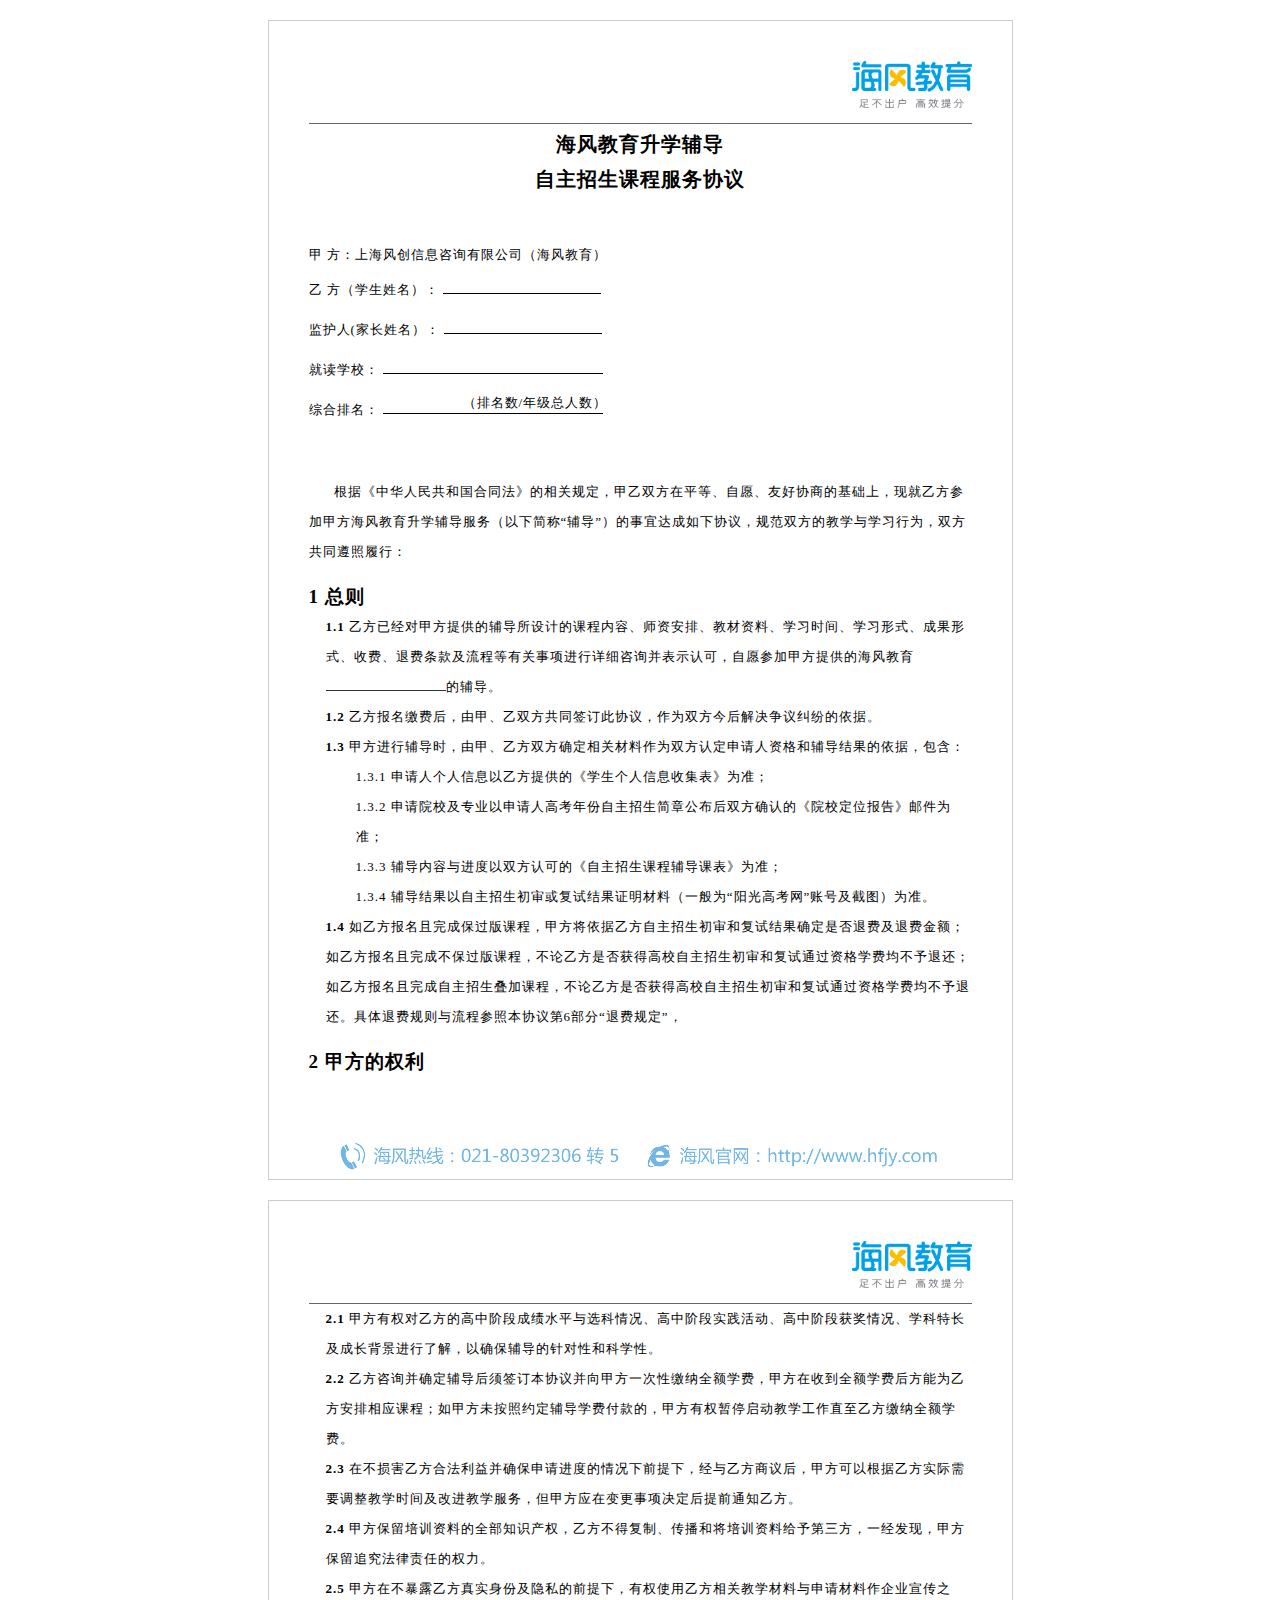
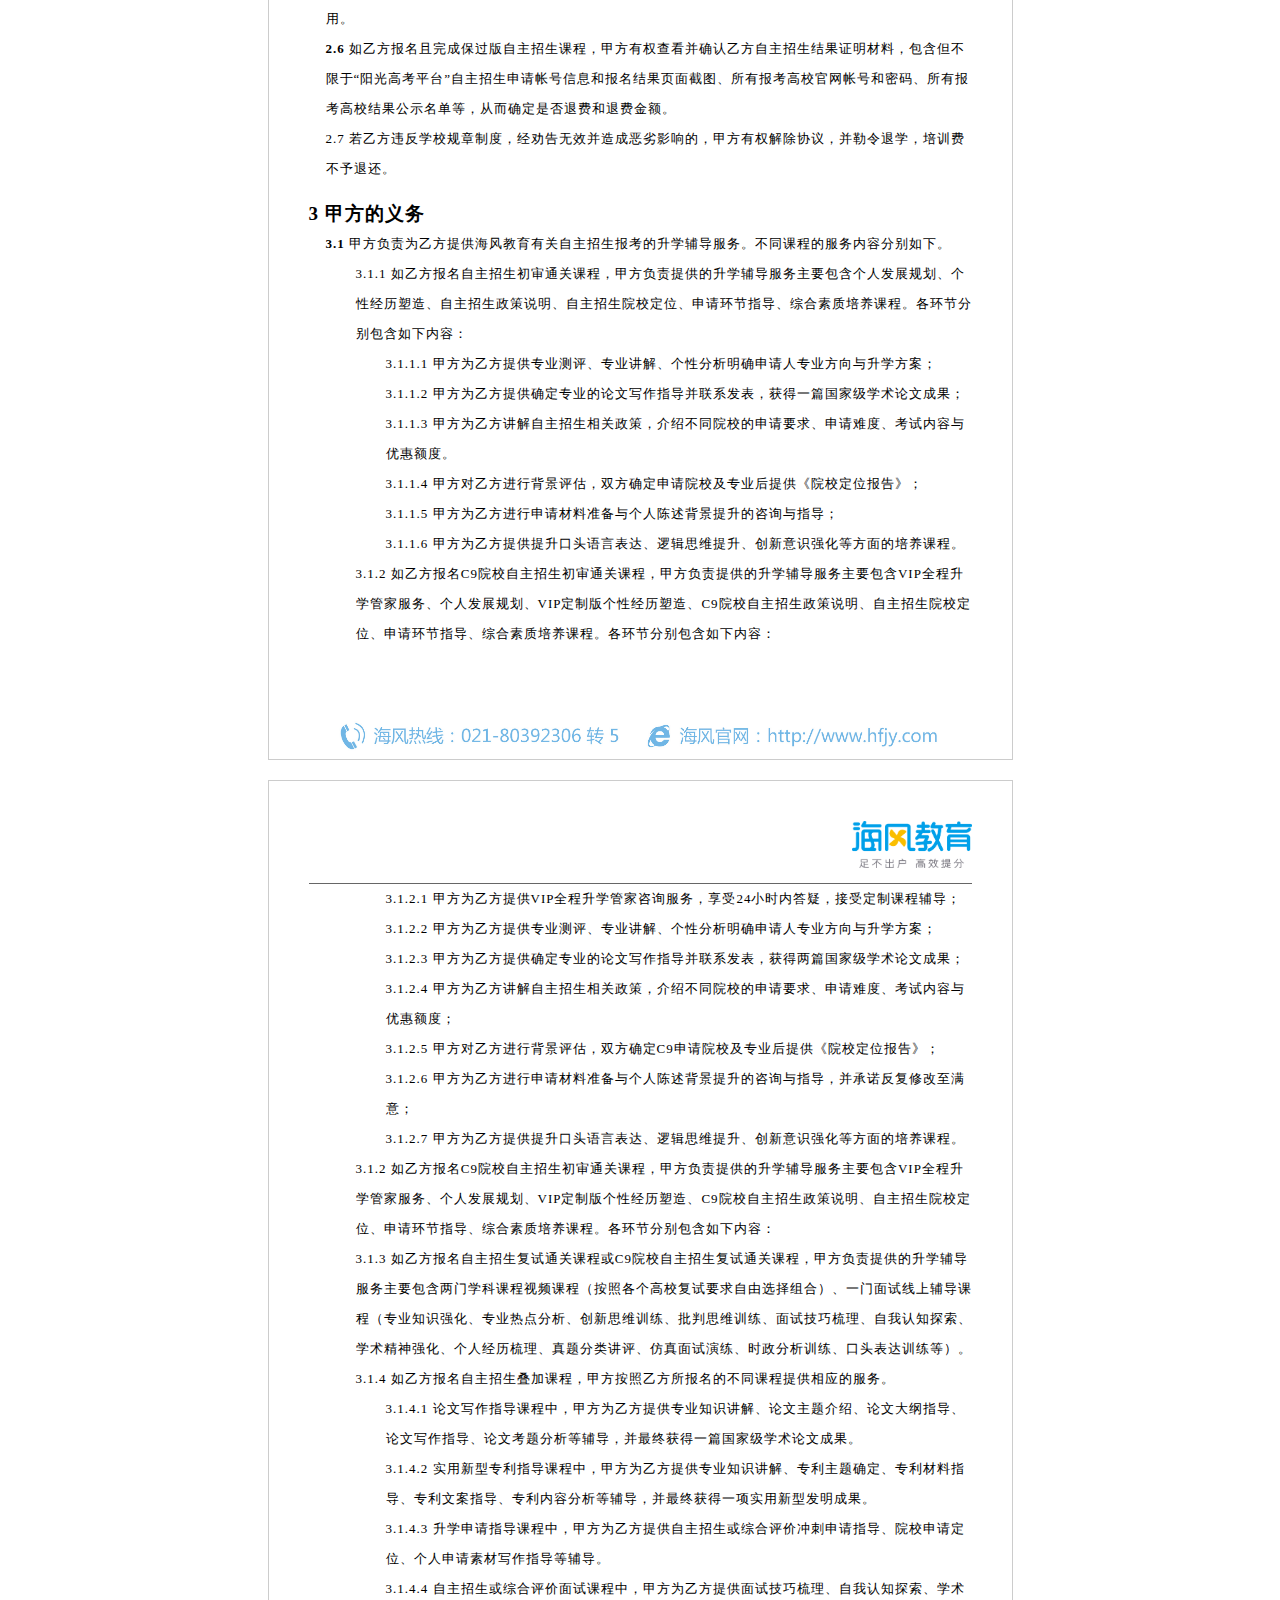
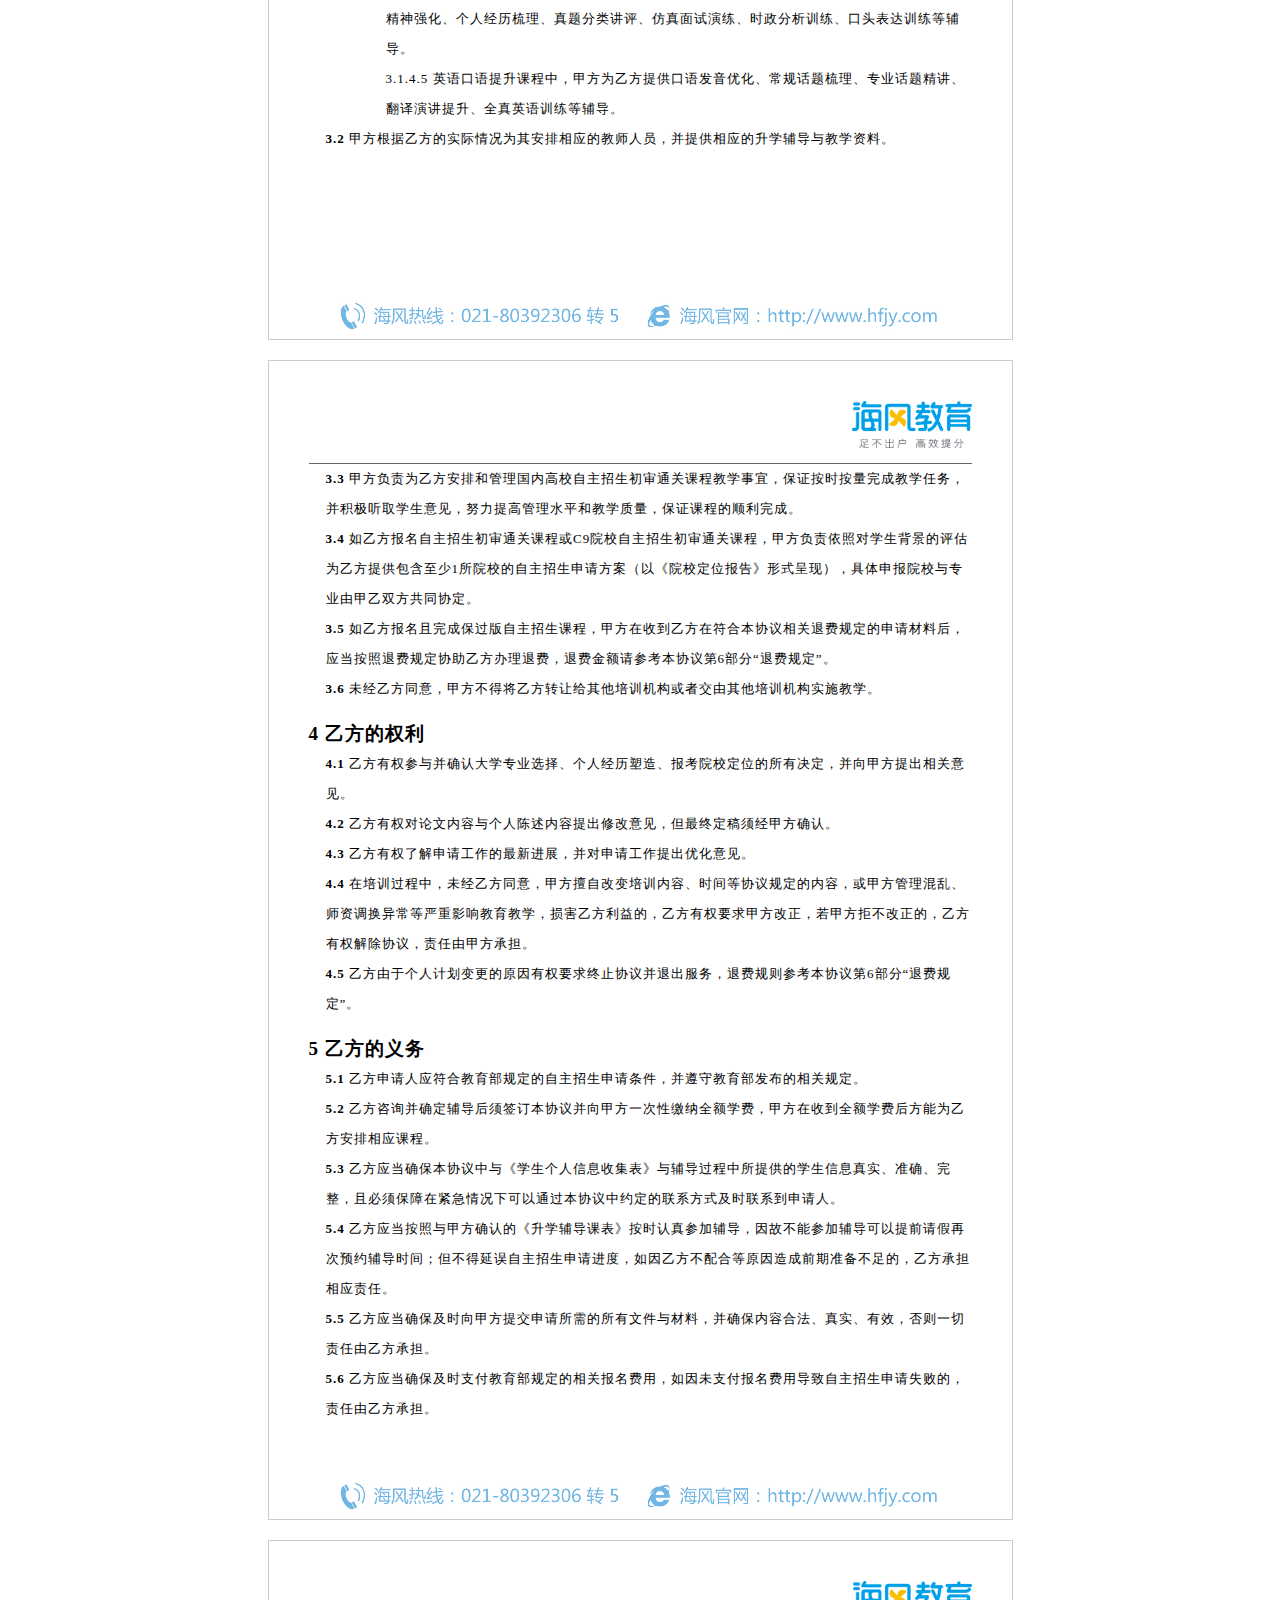
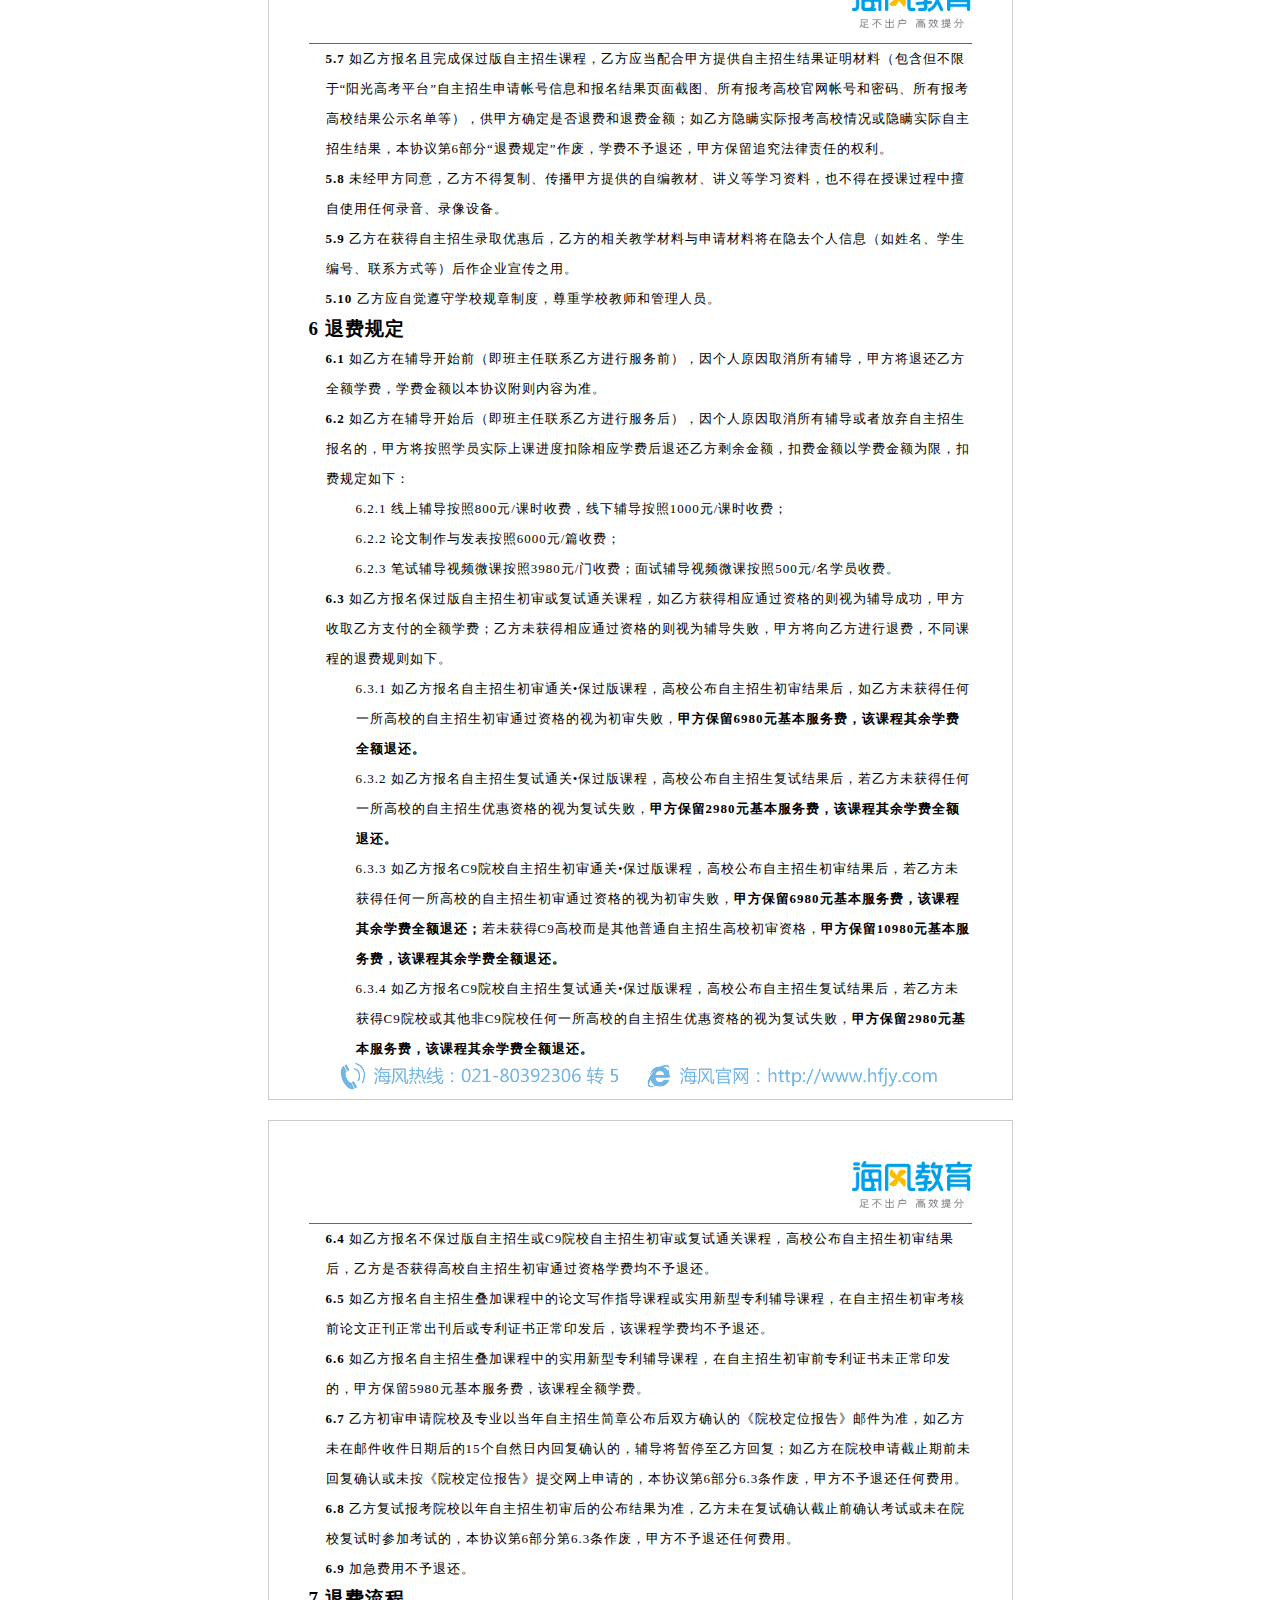
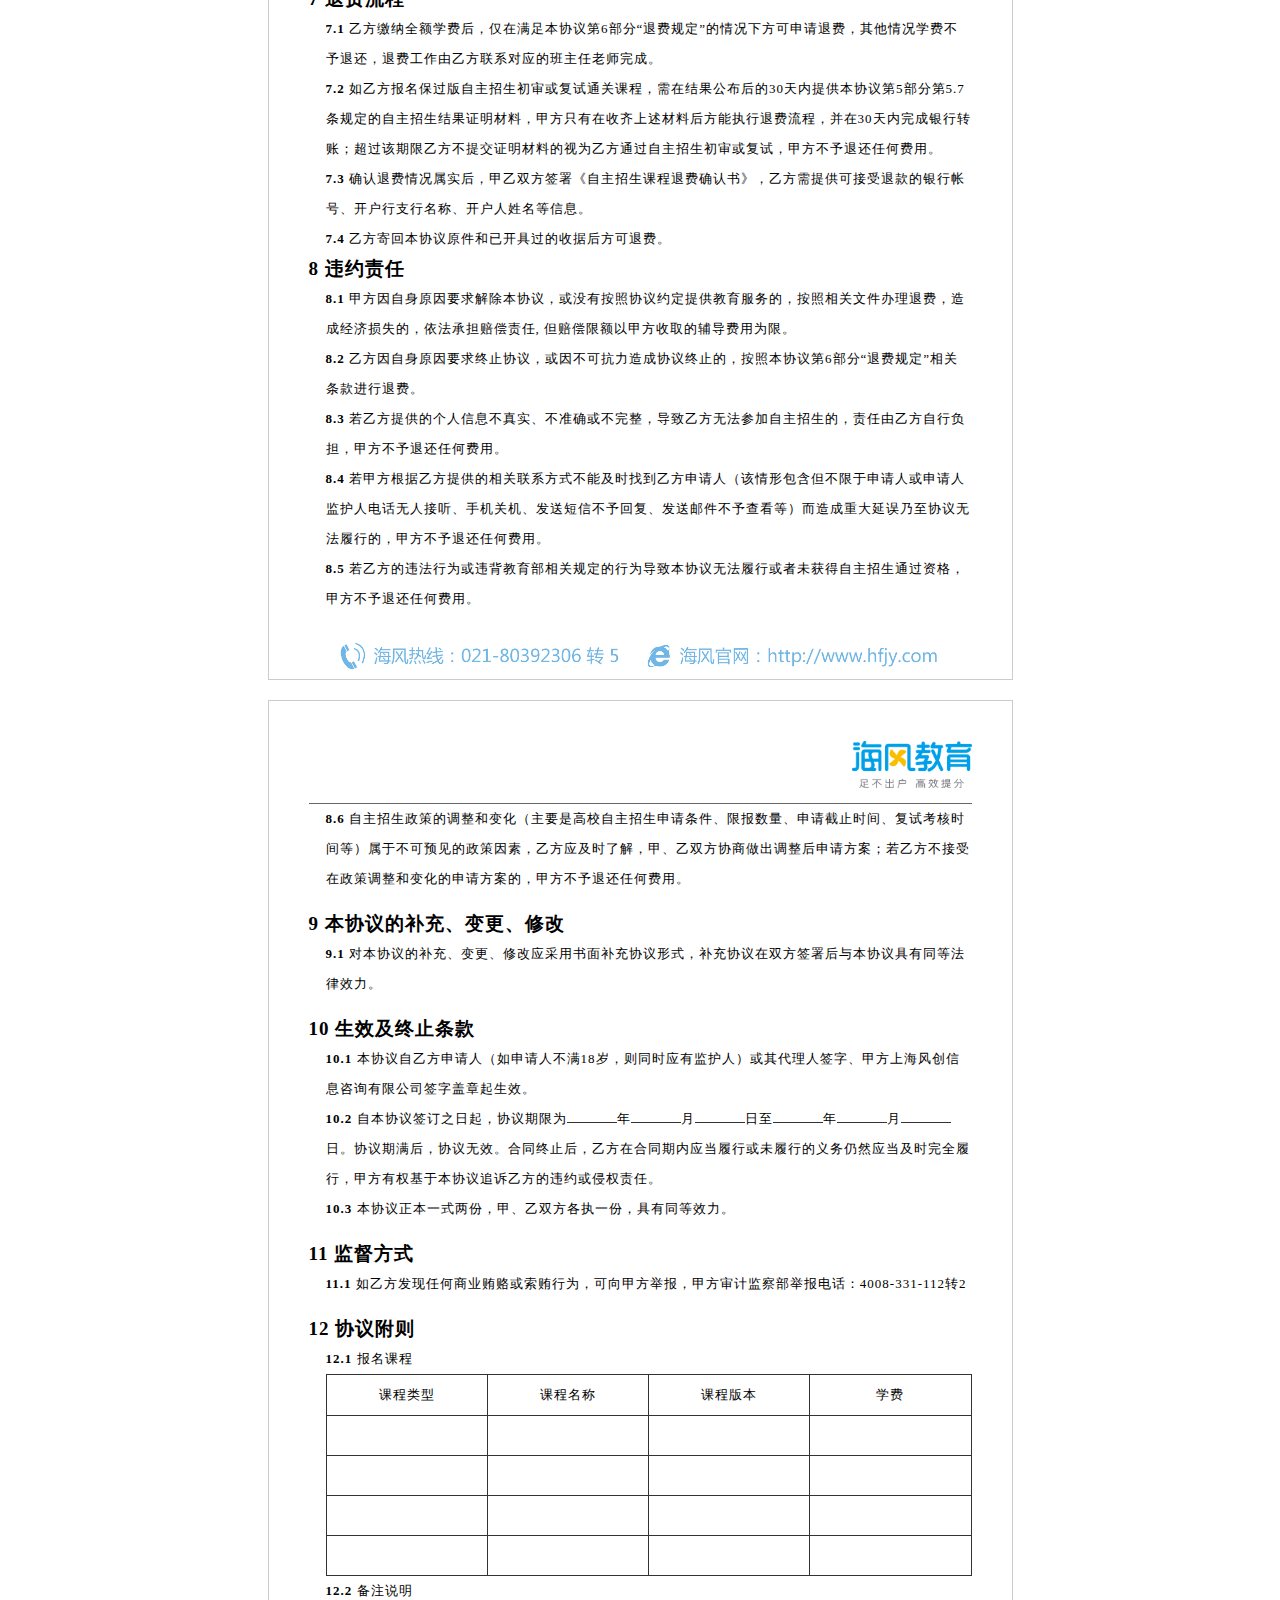
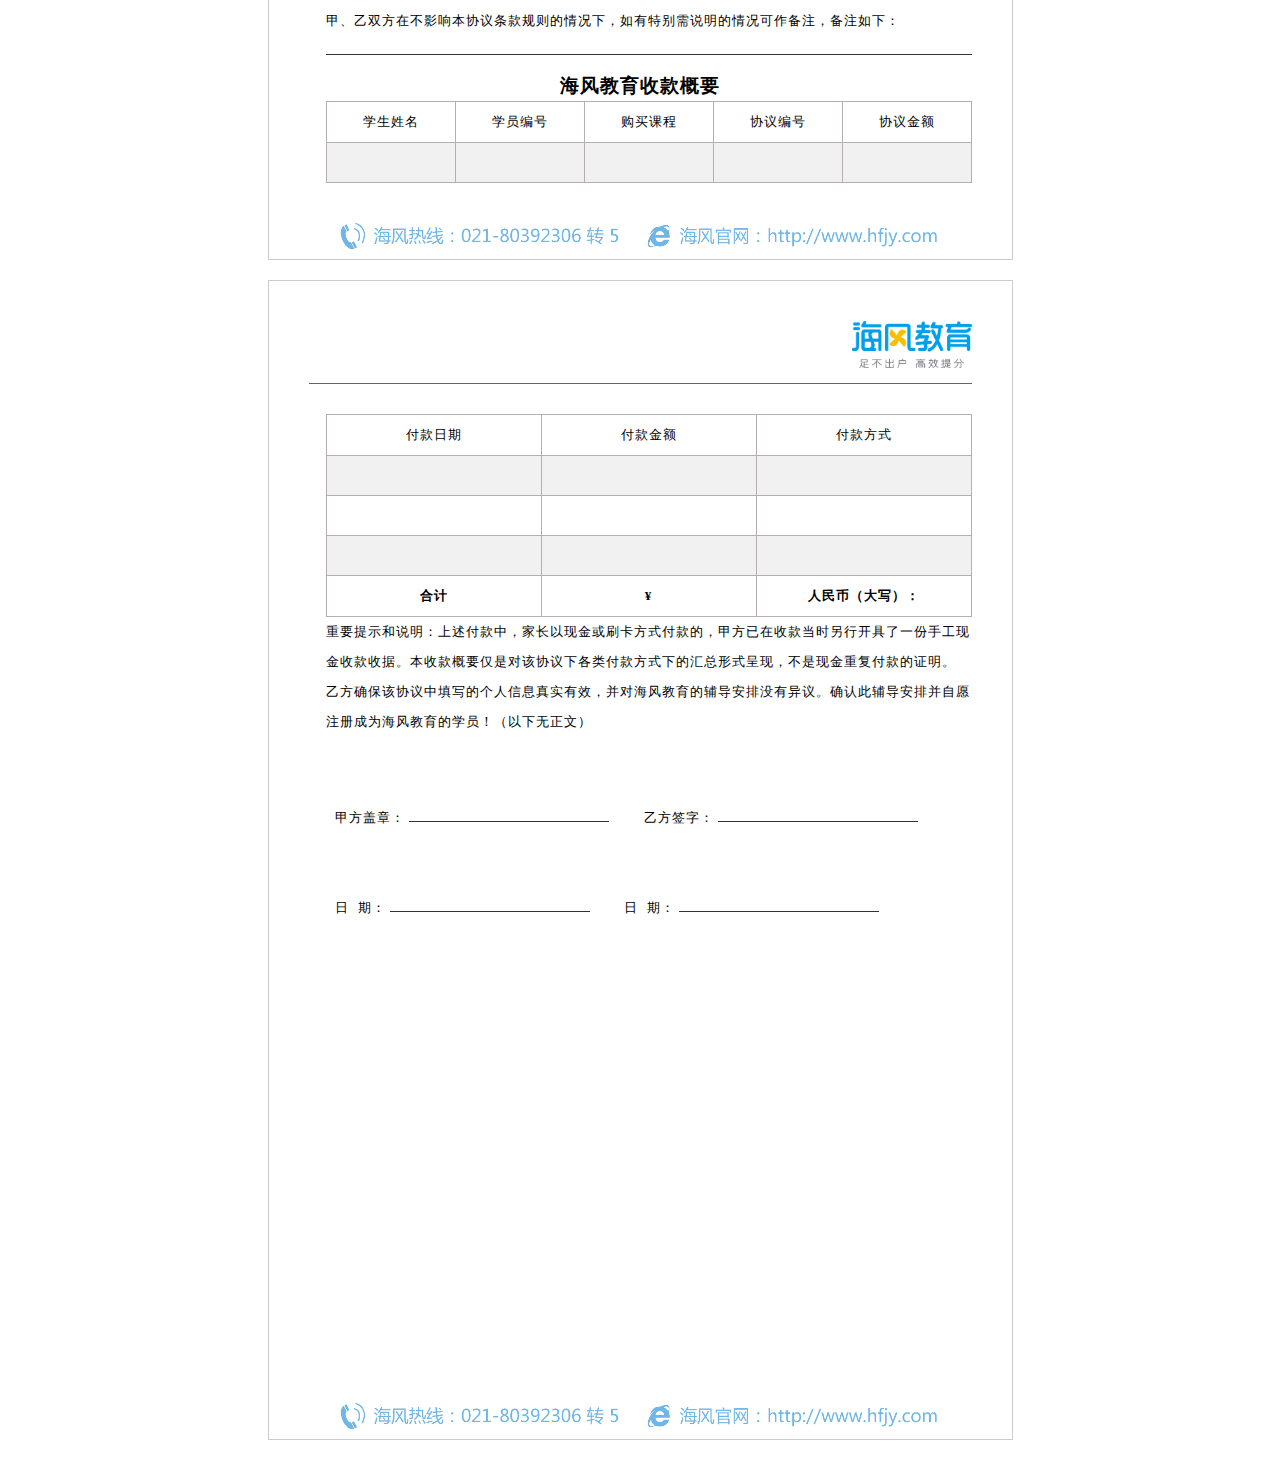
==== commit 6055b3a2: "ssss" ====
--- a/CareersA.html
+++ b/CareersA.html
@@ -11,7 +11,7 @@
 	<div class="pagination">
 		<div class="clearfix page-header">
 			<span class="right img-hf">
-				<img src="images/image003.png" alt="">
+				<img src="images/icon-logo.png" alt="">
 			</span>
 		</div>
 		<div class="tit">
@@ -20,7 +20,7 @@
 		<div class="tit">
 			自主招生课程服务协议
 		</div>
-		<div class="conclude">
+		<div class="conclude" style="margin:7% 0;">
 			<div>
 				甲	 方：上海风创信息咨询有限公司（海风教育）
 			</div>
@@ -84,14 +84,14 @@
 			</ul>
 		</div>
 		<div class="page-footer">
-			<img src="images/image004.png" alt="">
-		</div>
-	</div>
-
-	<div class="pagination">
-		<div class="clearfix page-header">
-			<span class="right img-hf">
-				<img src="images/image003.png" alt="">
+			<img src="images/icon-infor.jpg" alt="">
+		</div>
+	</div>
+
+	<div class="pagination">
+		<div class="clearfix page-header">
+			<span class="right img-hf">
+				<img src="images/icon-logo.png" alt="">
 			</span>
 		</div>
 		<div class="content">
@@ -158,14 +158,14 @@
 			</ul>
 		</div>
 		<div class="page-footer">
-			<img src="images/image004.png" alt="">
-		</div>
-	</div>
-
-	<div class="pagination">
-		<div class="clearfix page-header">
-			<span class="right img-hf">
-				<img src="images/image003.png" alt="">
+			<img src="images/icon-infor.jpg" alt="">
+		</div>
+	</div>
+
+	<div class="pagination">
+		<div class="clearfix page-header">
+			<span class="right img-hf">
+				<img src="images/icon-logo.png" alt="">
 			</span>
 		</div>
 		<div class="content">
@@ -211,14 +211,14 @@
 			</ul>
 		</div>
 		<div class="page-footer">
-			<img src="images/image004.png" alt="">
-		</div>
-	</div>
-
-	<div class="pagination">
-		<div class="clearfix page-header">
-			<span class="right img-hf">
-				<img src="images/image003.png" alt="">
+			<img src="images/icon-infor.jpg" alt="">
+		</div>
+	</div>
+
+	<div class="pagination">
+		<div class="clearfix page-header">
+			<span class="right img-hf">
+				<img src="images/icon-logo.png" alt="">
 			</span>
 		</div>
 		<div class="content">
@@ -273,14 +273,14 @@
 			</ul>
 		</div>
 		<div class="page-footer">
-			<img src="images/image004.png" alt="">
-		</div>
-	</div>
-
-	<div class="pagination">
-		<div class="clearfix page-header">
-			<span class="right img-hf">
-				<img src="images/image003.png" alt="">
+			<img src="images/icon-infor.jpg" alt="">
+		</div>
+	</div>
+
+	<div class="pagination">
+		<div class="clearfix page-header">
+			<span class="right img-hf">
+				<img src="images/icon-logo.png" alt="">
 			</span>
 		</div>
 		<div class="content">
@@ -317,14 +317,14 @@
 			</ul>
 		</div>
 		<div class="page-footer">
-			<img src="images/image004.png" alt="">
-		</div>
-	</div>
-
-	<div class="pagination">
-		<div class="clearfix page-header">
-			<span class="right img-hf">
-				<img src="images/image003.png" alt="">
+			<img src="images/icon-infor.jpg" alt="">
+		</div>
+	</div>
+
+	<div class="pagination">
+		<div class="clearfix page-header">
+			<span class="right img-hf">
+				<img src="images/icon-logo.png" alt="">
 			</span>
 		</div>
 		<div class="content">
@@ -375,14 +375,14 @@
 			</ul>
 		</div>
 		<div class="page-footer">
-			<img src="images/image004.png" alt="">
-		</div>
-	</div>
-
-	<div class="pagination">
-		<div class="clearfix page-header">
-			<span class="right img-hf">
-				<img src="images/image003.png" alt="">
+			<img src="images/icon-infor.jpg" alt="">
+		</div>
+	</div>
+
+	<div class="pagination">
+		<div class="clearfix page-header">
+			<span class="right img-hf">
+				<img src="images/icon-logo.png" alt="">
 			</span>
 		</div>
 		<div class="content">
@@ -473,14 +473,14 @@
 			</ul>
 		</div>
 		<div class="page-footer">
-			<img src="images/image004.png" alt="">
-		</div>
-	</div>
-
-	<div class="pagination">
-		<div class="clearfix page-header">
-			<span class="right img-hf">
-				<img src="images/image003.png" alt="">
+			<img src="images/icon-infor.jpg" alt="">
+		</div>
+	</div>
+
+	<div class="pagination">
+		<div class="clearfix page-header">
+			<span class="right img-hf">
+				<img src="images/icon-logo.png" alt="">
 			</span>
 		</div>
 		<div class="content">
@@ -543,7 +543,7 @@
 			</div>
 		</div>
 		<div class="page-footer">
-			<img src="images/image004.png" alt="">
+			<img src="images/icon-infor.jpg" alt="">
 		</div>
 	</div>
 </body>
--- a/css/ht.css
+++ b/css/ht.css
@@ -1,8 +1,8 @@
 html, body, div, span, h1, h2, h3, h4, h5, h6, p, pre, a, address, code, del, dfn, em, img, dl, dt, dd, ol, ul, li, tt, form, input, label, table, caption, tbody, tfoot, thead, tr, th, td { margin: 0; padding: 0; list-style-type: none; text-decoration: none; border: 0 none; outline: none; }
-body {margin: 0;padding: 0;width: 100%;font-family: "SimSun";font-size: 13px;letter-spacing: 1px;line-height: 30px;color: #000;}
+body { margin: 0; padding: 0; width: 100%; font-family: "SimSun"; font-size: 13px; letter-spacing: 1px; line-height: 30px; color: #000; }
 * { -moz-box-sizing: border-box;  /*Firefox3.5+*/ -webkit-box-sizing: border-box; /*Safari3.2+*/ -o-box-sizing: border-box; /*Opera9.6*/ -ms-box-sizing: border-box; /*IE8*/ box-sizing: border-box; }
-.left { float: left; }
-.right { float: right; }
+.left {float: left;}
+.right {float: right;}
 .underline { width: 50px; display: inline-block; border-bottom: 1px solid #333; }
 .clearfix:before, .clearfix:after { content: ""; display: table; }
 .clearfix:after { clear: both; }
@@ -11,30 +11,41 @@
 .clearfix { *zoom: 1; }
 li { list-style: none; }
 i { font-style: normal; }
-.pagination { width: 745px; height: 1160px; border: 1px solid #ccc; padding: 40px 40px; margin: 20px auto;  position: relative; }
-.page-header { padding-bottom: 3px; border-bottom: 1px solid #666; }
+.pagination { width: 745px; height: 1160px; border: 1px solid #ccc; padding: 40px 40px; margin: 20px auto; position: relative; }
+.page-header { padding-bottom: 3px; border-bottom: 1px solid #666; width: 100%; height: 63px; }
 .page-header .ht-ty { font-size: 14px; color: #999; margin-top: 29px; }
-.page-header .img-hf img { opacity: 0.7; transform: scale(0.8, 0.8); }
-.pagination .tit {font-size: 20px;font-weight: bold;text-align: center;margin: 5px 0;color: #000;}
-.pagination .conclude {margin: 3% 0;}
+.page-header .img-hf img { width: 18%; float: right; }
+.pagination .tit { font-size: 20px; font-weight: bold; text-align: center; margin: 5px 0; color: #000; }
+.pagination .conclude { margin: 3% 0; }
 .pagination .conclude div p { line-height: 40px; }
-.pagination .conclude .student-name, .pagination .conclude .parent-name, .pagination .conclude .apply-grade {border-bottom: 1px solid #000;width: 158px;display: inline-block;}
-.pagination .conclude .apply-grade {width: 220px;}
-.pagination .content p {font-size: 19px;font-weight: bold;margin-top: 15px;}
-.pagination .content ul li {margin-left: 17px;}
-.pagination .content ul li i {
-    font-weight: bold;
-}
+.pagination .conclude .student-name, .pagination .conclude .parent-name, .pagination .conclude .apply-grade { border-bottom: 1px solid #000; width: 158px; display: inline-block; }
+.pagination .conclude .apply-grade { width: 220px; }
+.pagination .content p { font-size: 19px; font-weight: bold; margin-top: 15px; }
+.pagination .content ul li { margin-left: 17px; }
+.pagination .content ul li i { font-weight: bold; }
 .pagination .content ul li span label { width: 60px; display: inline-block; }
-.pagination .page-footer img {width: 86%;opacity: 0.7;position: absolute;left: 7%;bottom: 0.5%;}
+.pagination .page-footer img { width: 86%; opacity: 0.7; position: absolute; left: 7%; bottom: 0.5%; }
 table { border-collapse: collapse; }
 table th, table td { border: 1px solid #333; font-weight: normal; width: 200px; height: 40px; line-height: 40px; text-align: center; }
 .collection th, .collection td { border-color: #b5afaf; }
-.collection {margin-top: 30px;width:  100%;}
-.collection tr:nth-of-type(2n){ background: #f1f1f1; }
+.collection { margin-top: 30px; width: 100%; }
+.collection tr:nth-of-type(2n) { background: #f1f1f1; }
 .tip-hint1, .tip-hint { font-size: 14px; }
 .tip-hint { margin-left: 46px; }
-.conclude-contract {margin-top: 10%;margin-left: 4%;}
+.conclude-contract { margin-top: 10%; margin-left: 4%; }
 .conclude-contract div { margin-bottom: 60px; }
-.submenu{margin-left:30px;display:inline-block;text-indent:0}
-.level3-menu{margin-left:60px;display:inline-block;text-indent:0}+.submenu { margin-left: 30px; display: inline-block; text-indent: 0 }
+.level3-menu { margin-left: 60px; display: inline-block; text-indent: 0 }
+
+/*---------------------------------------手机版---------------------------------------------------------------------*/
+@media screen and (max-width:750px) {
+	body { font-size: 12px; overflow-x: hidden; }
+	.pagination { padding: 6% 2%; width: 100%; height: 100%; }
+	.page-header{height: 30px;}
+	.clude { width: 65%; }
+	.left,.right{ float: none;}
+	.margins{margin:0 !important; }
+	.pagination .content ul li span label{
+    width: 31%;
+}
+}
